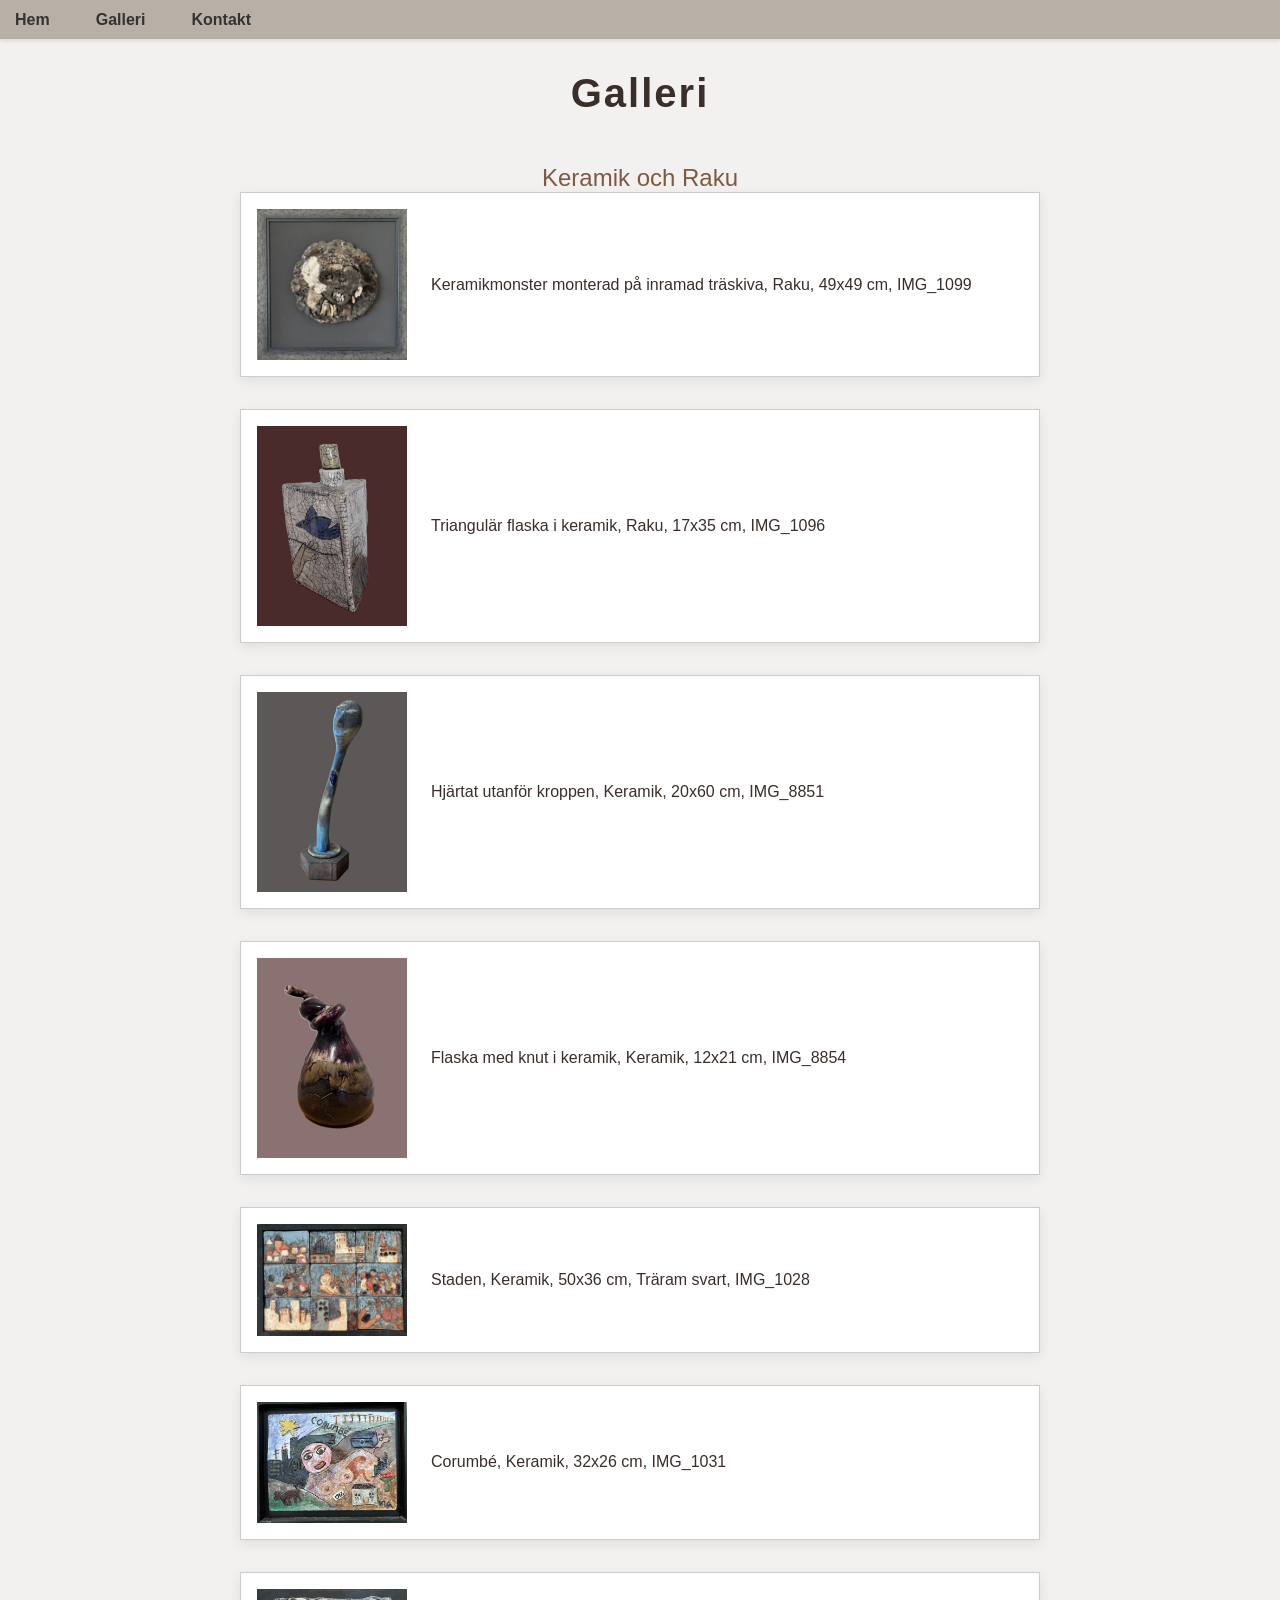
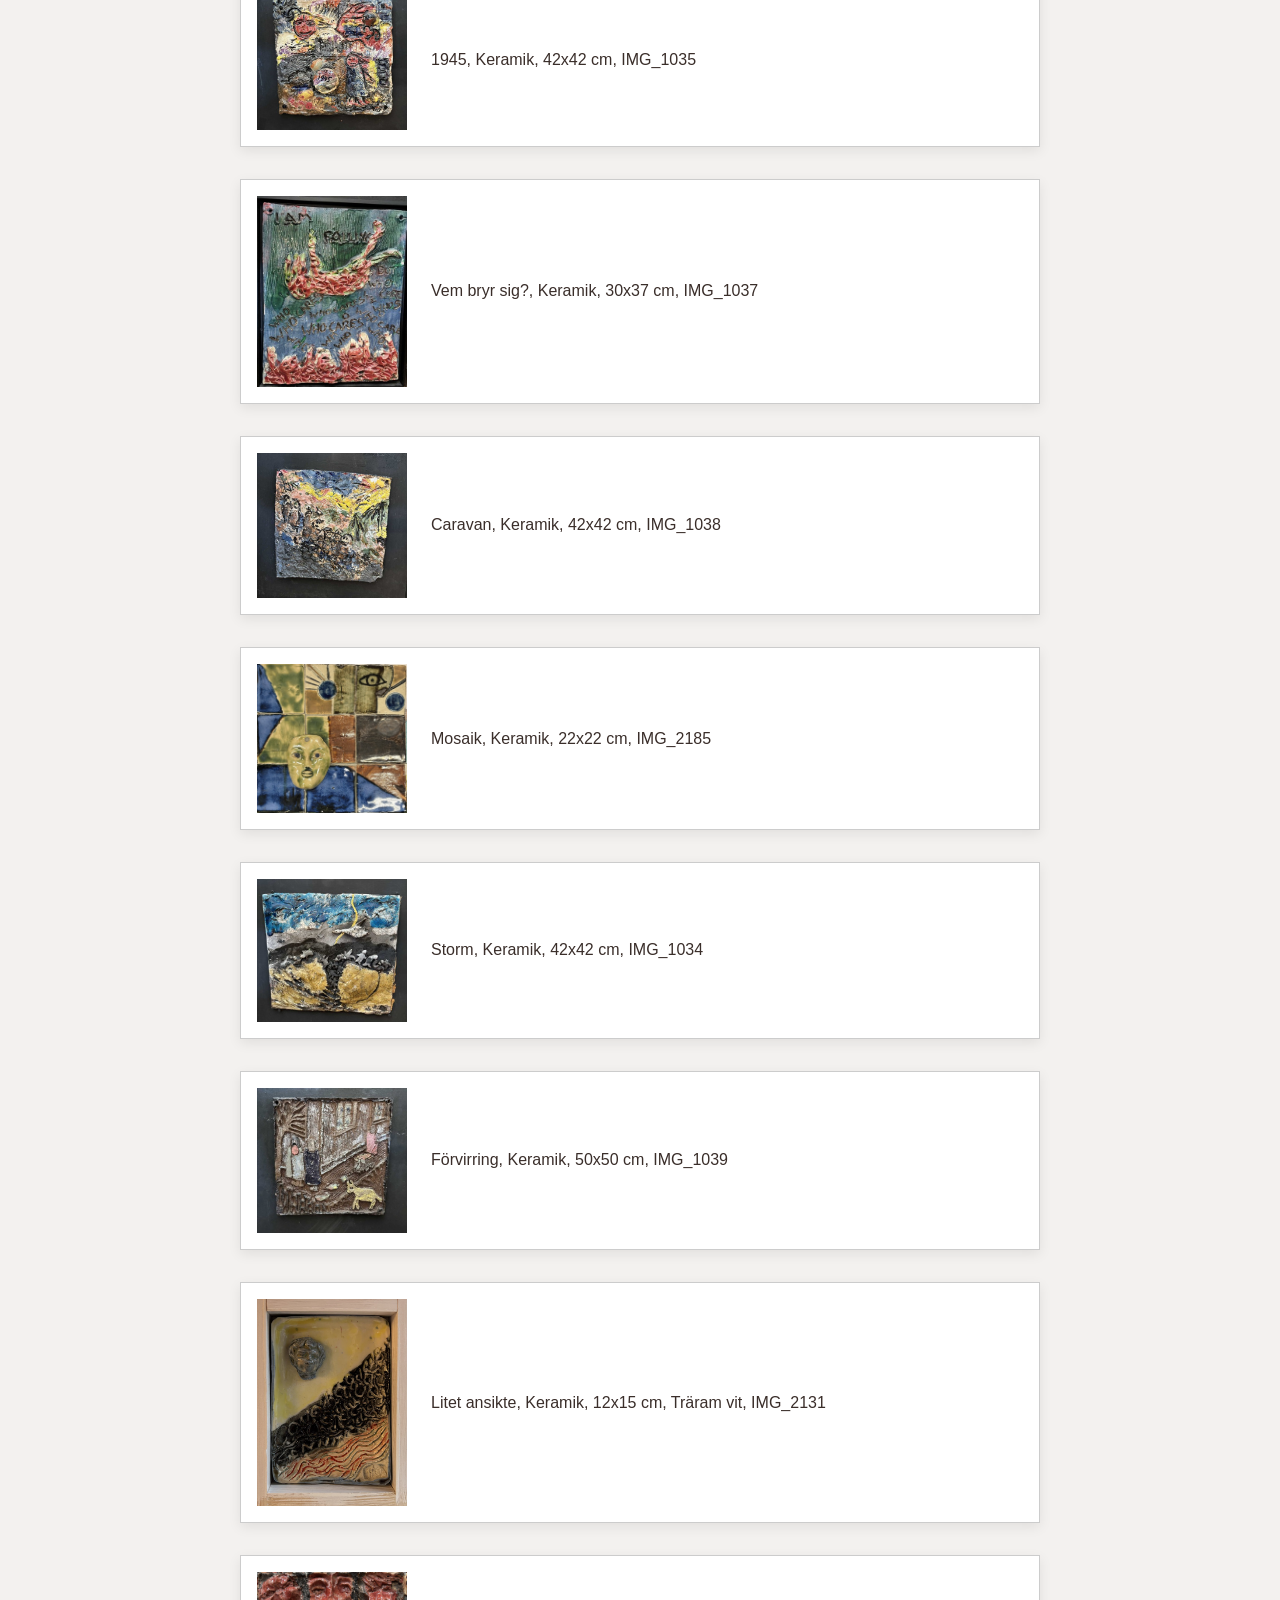
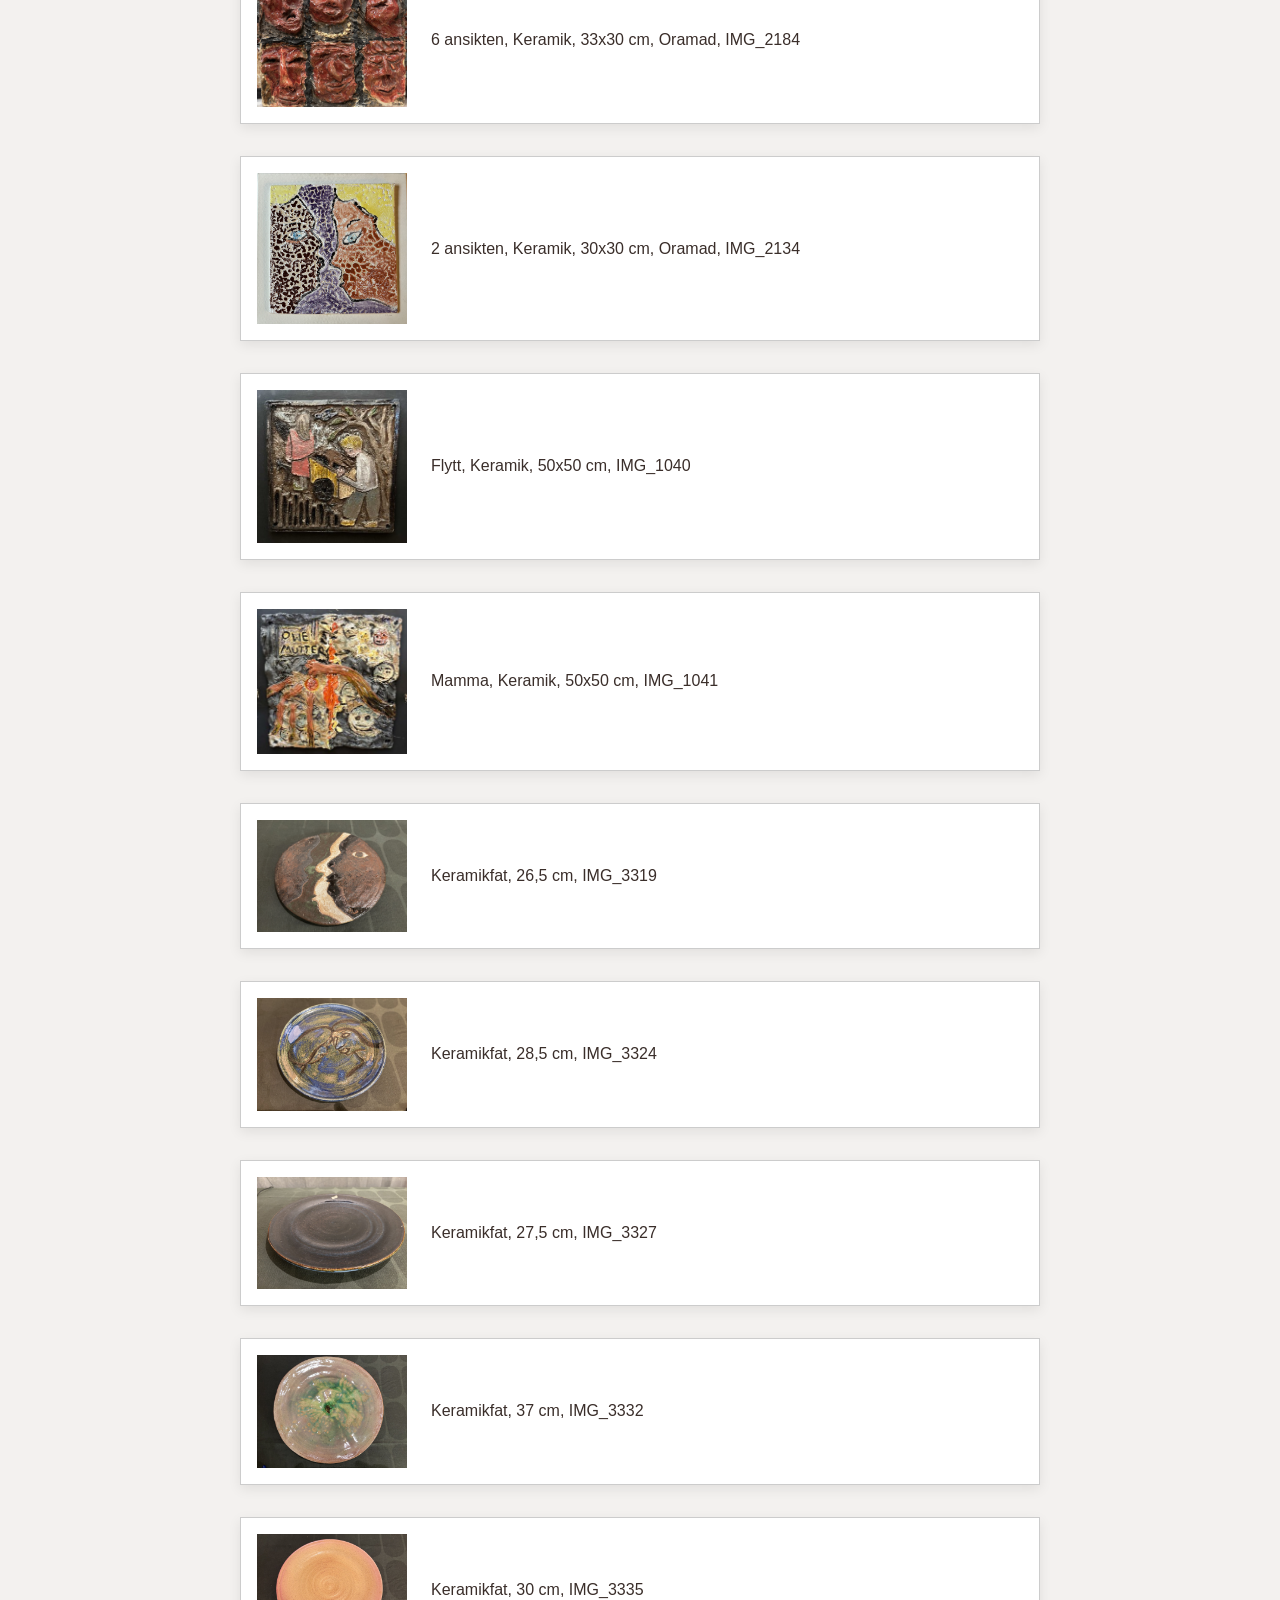
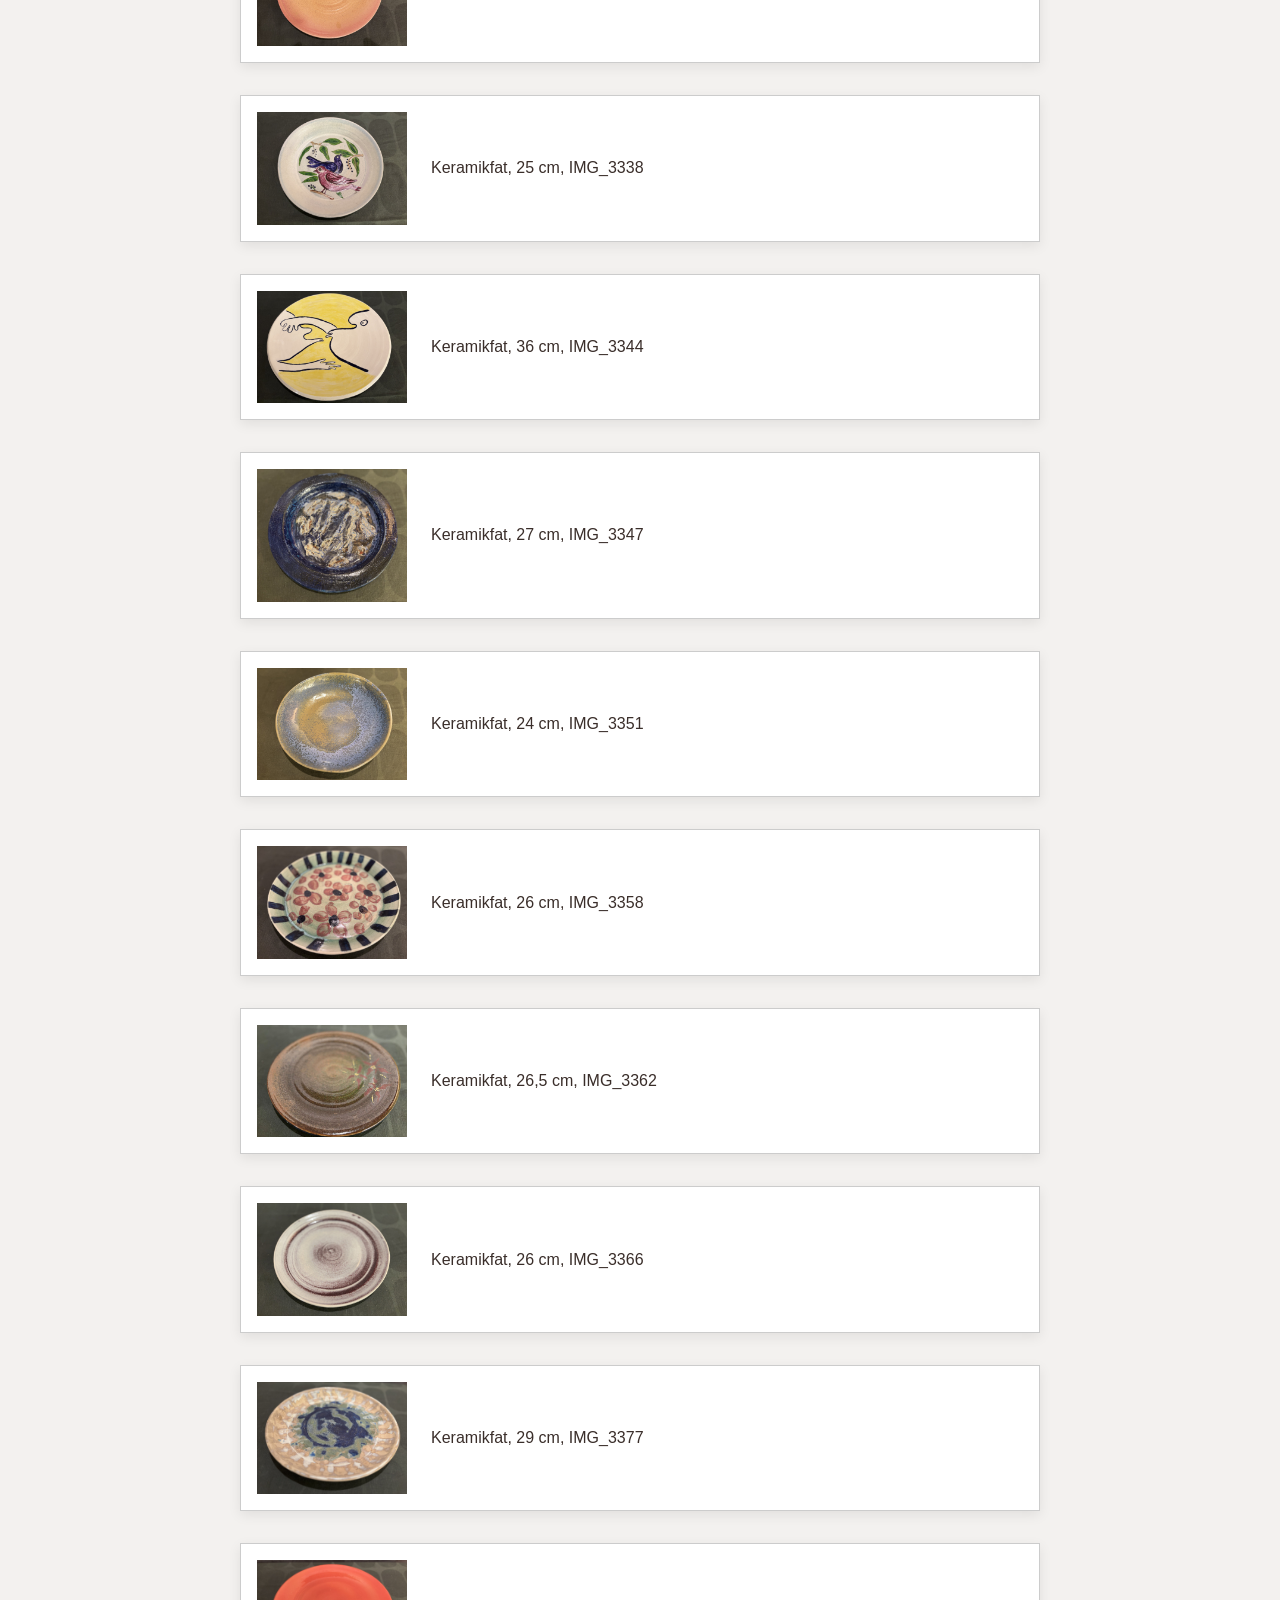
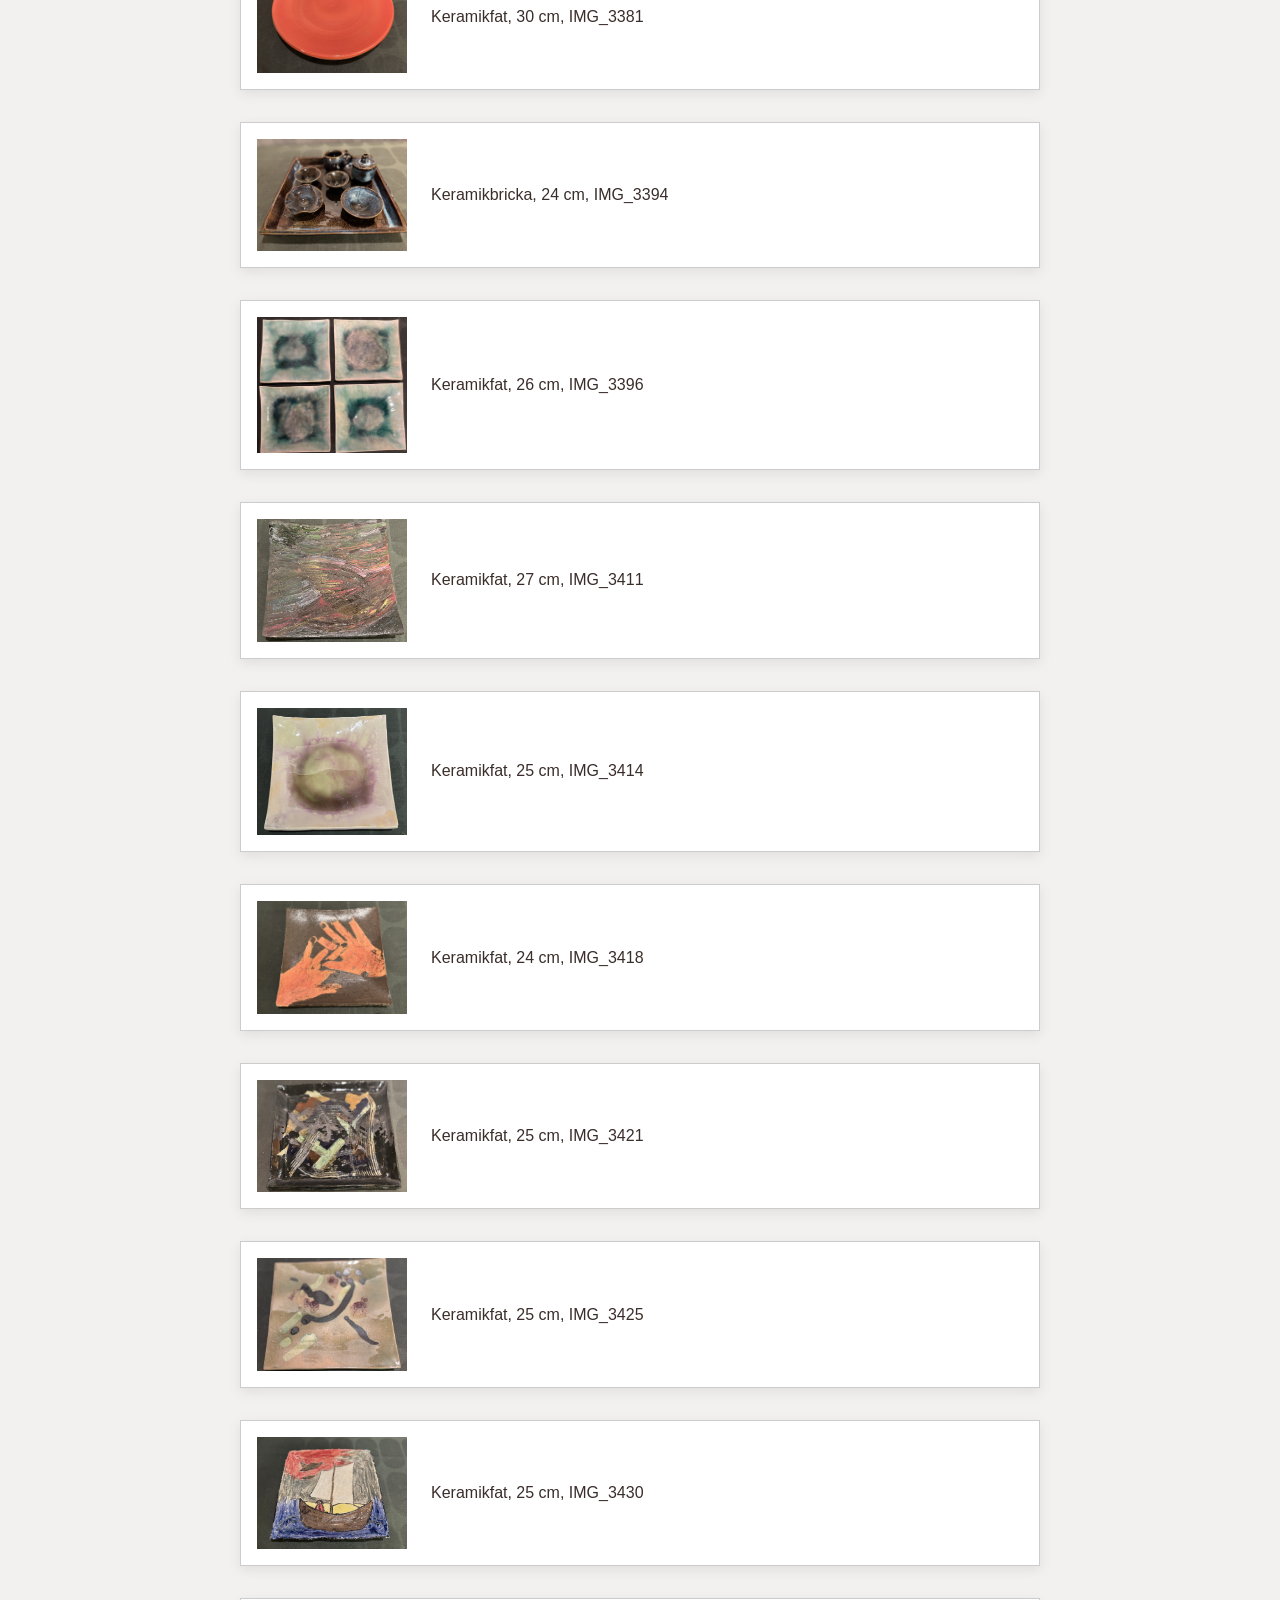
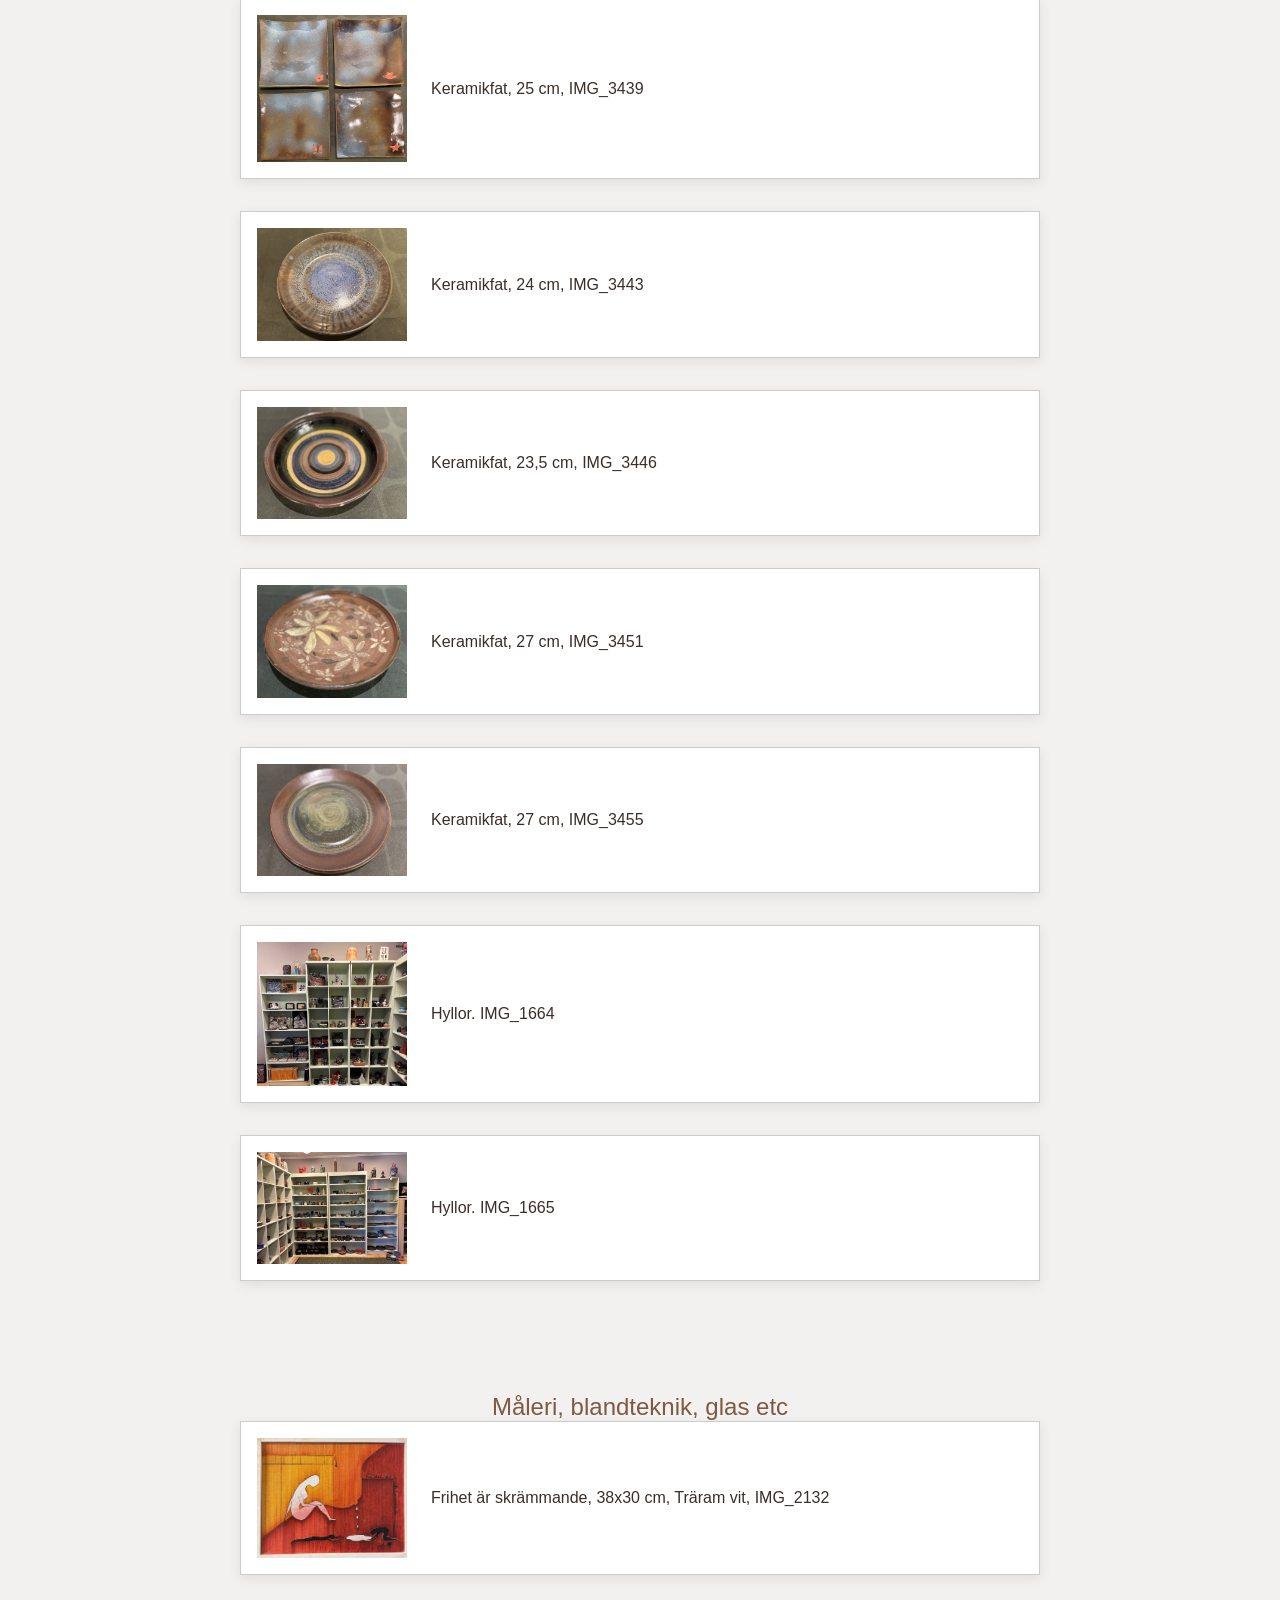
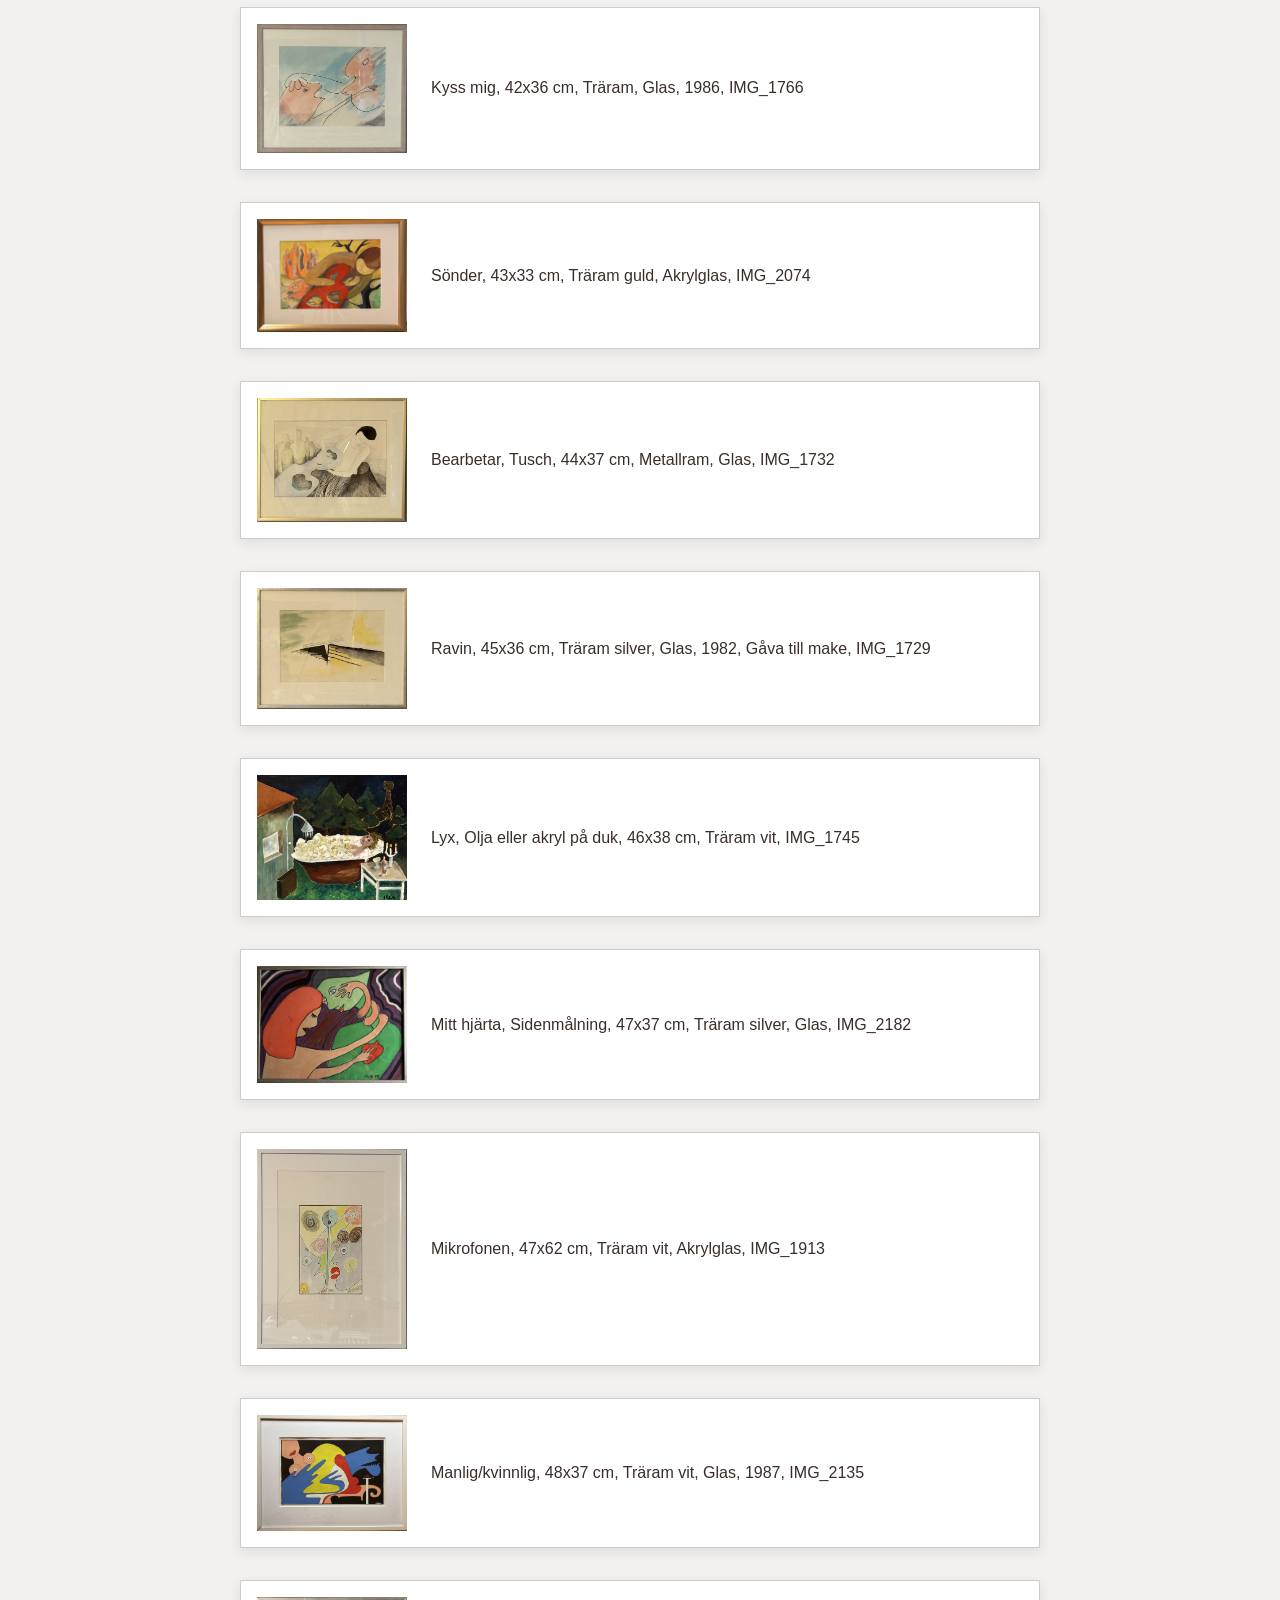
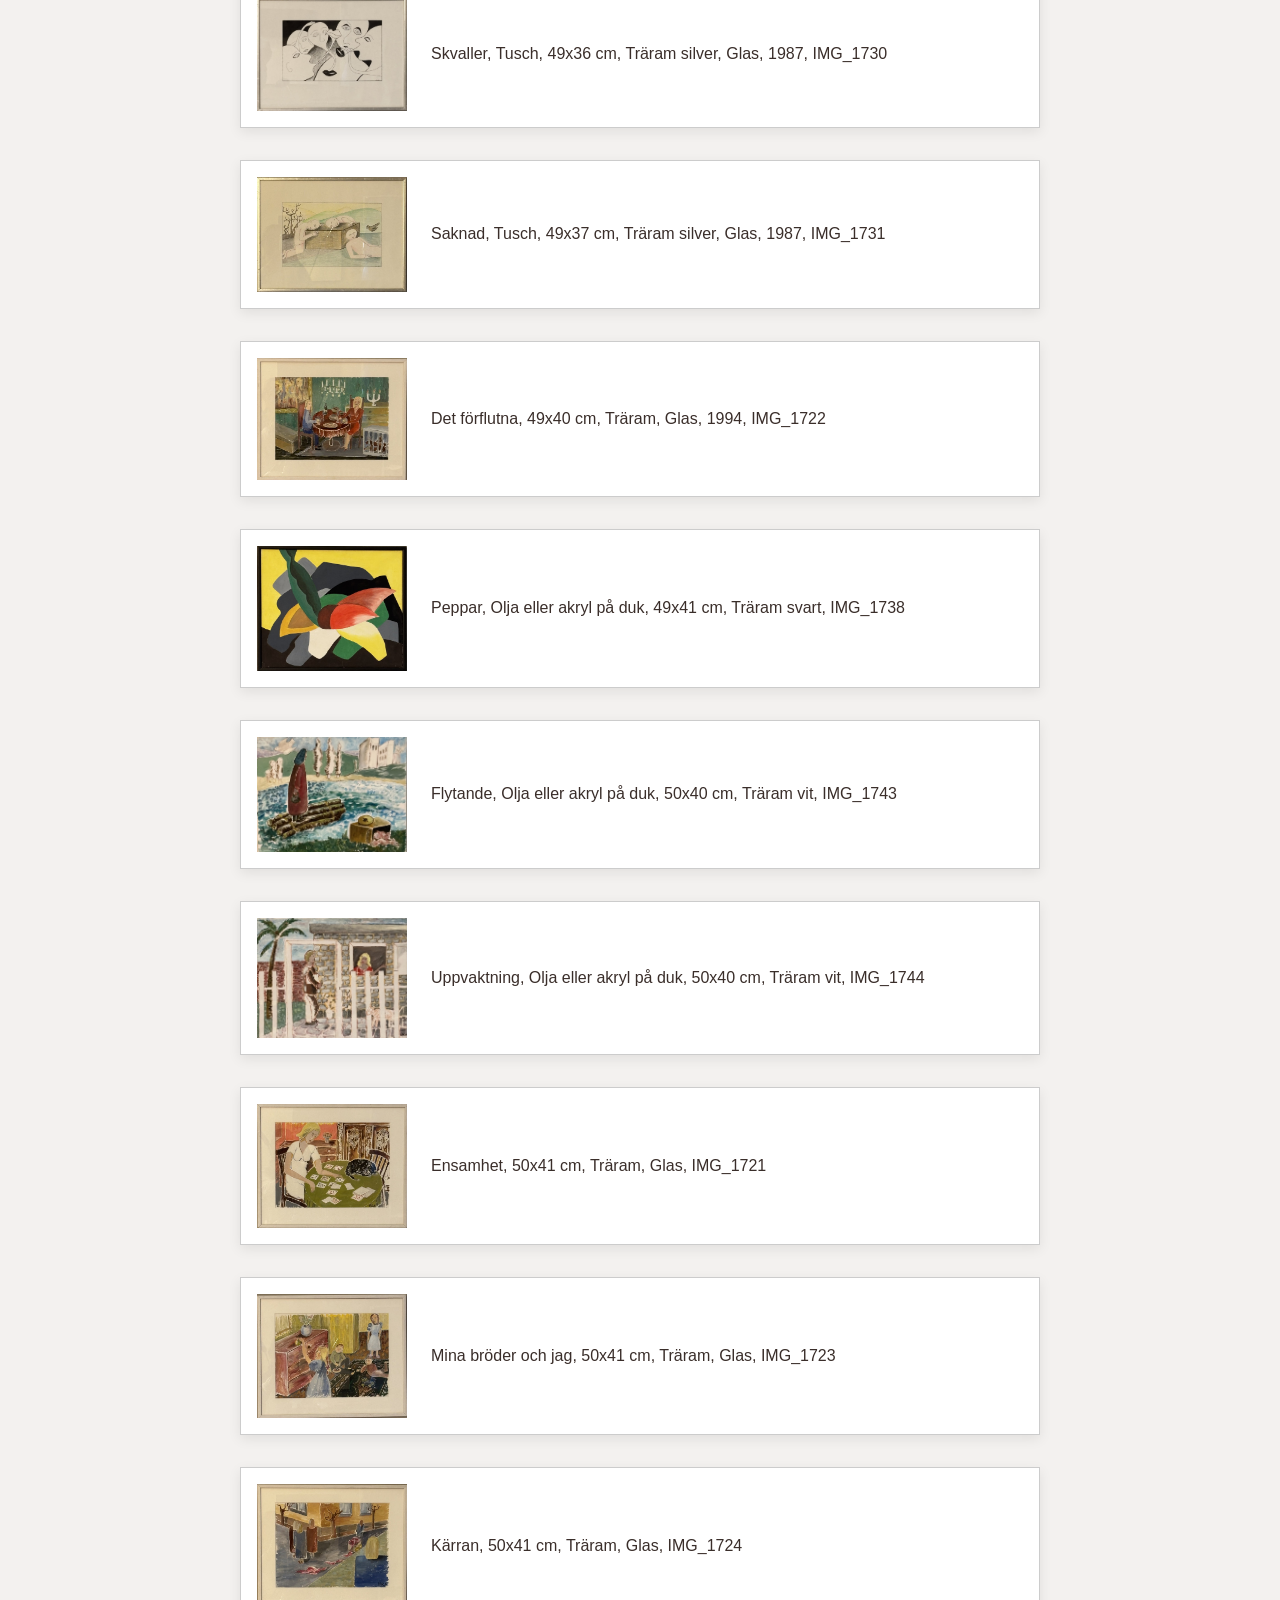
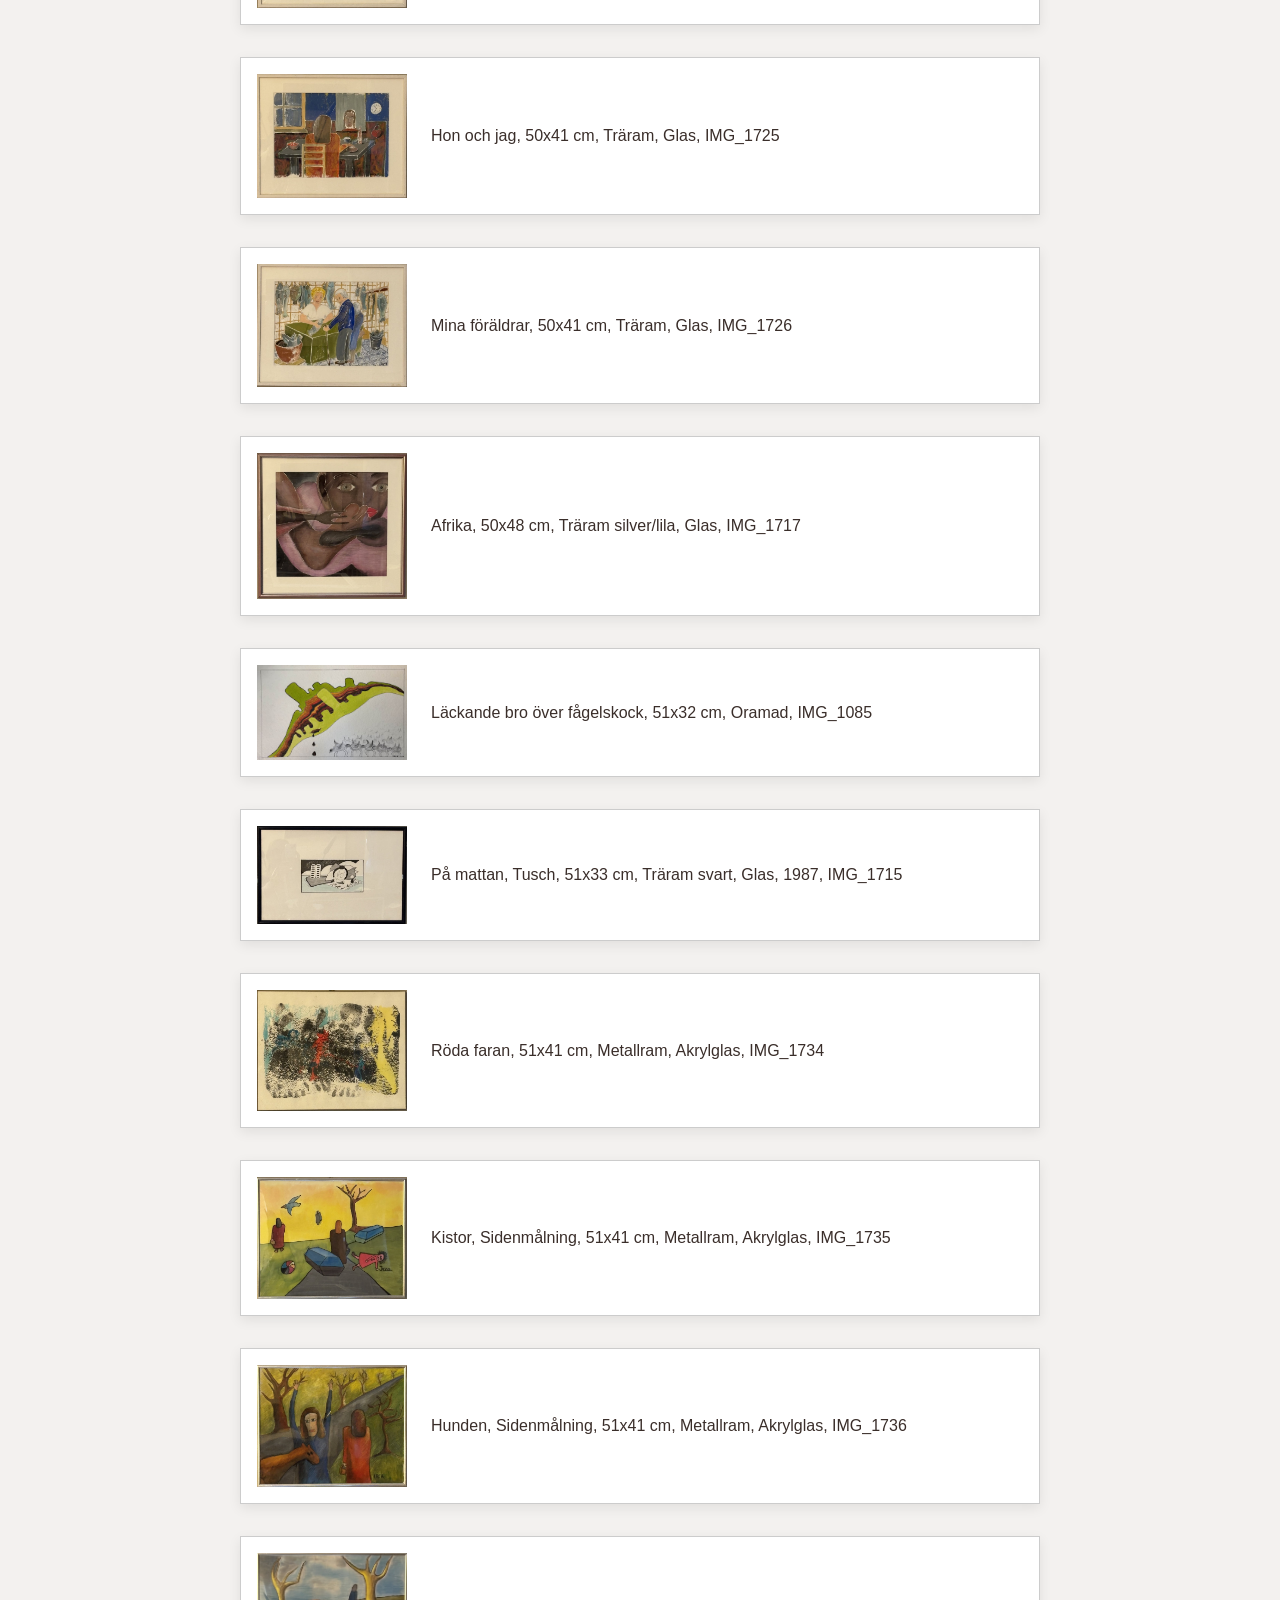
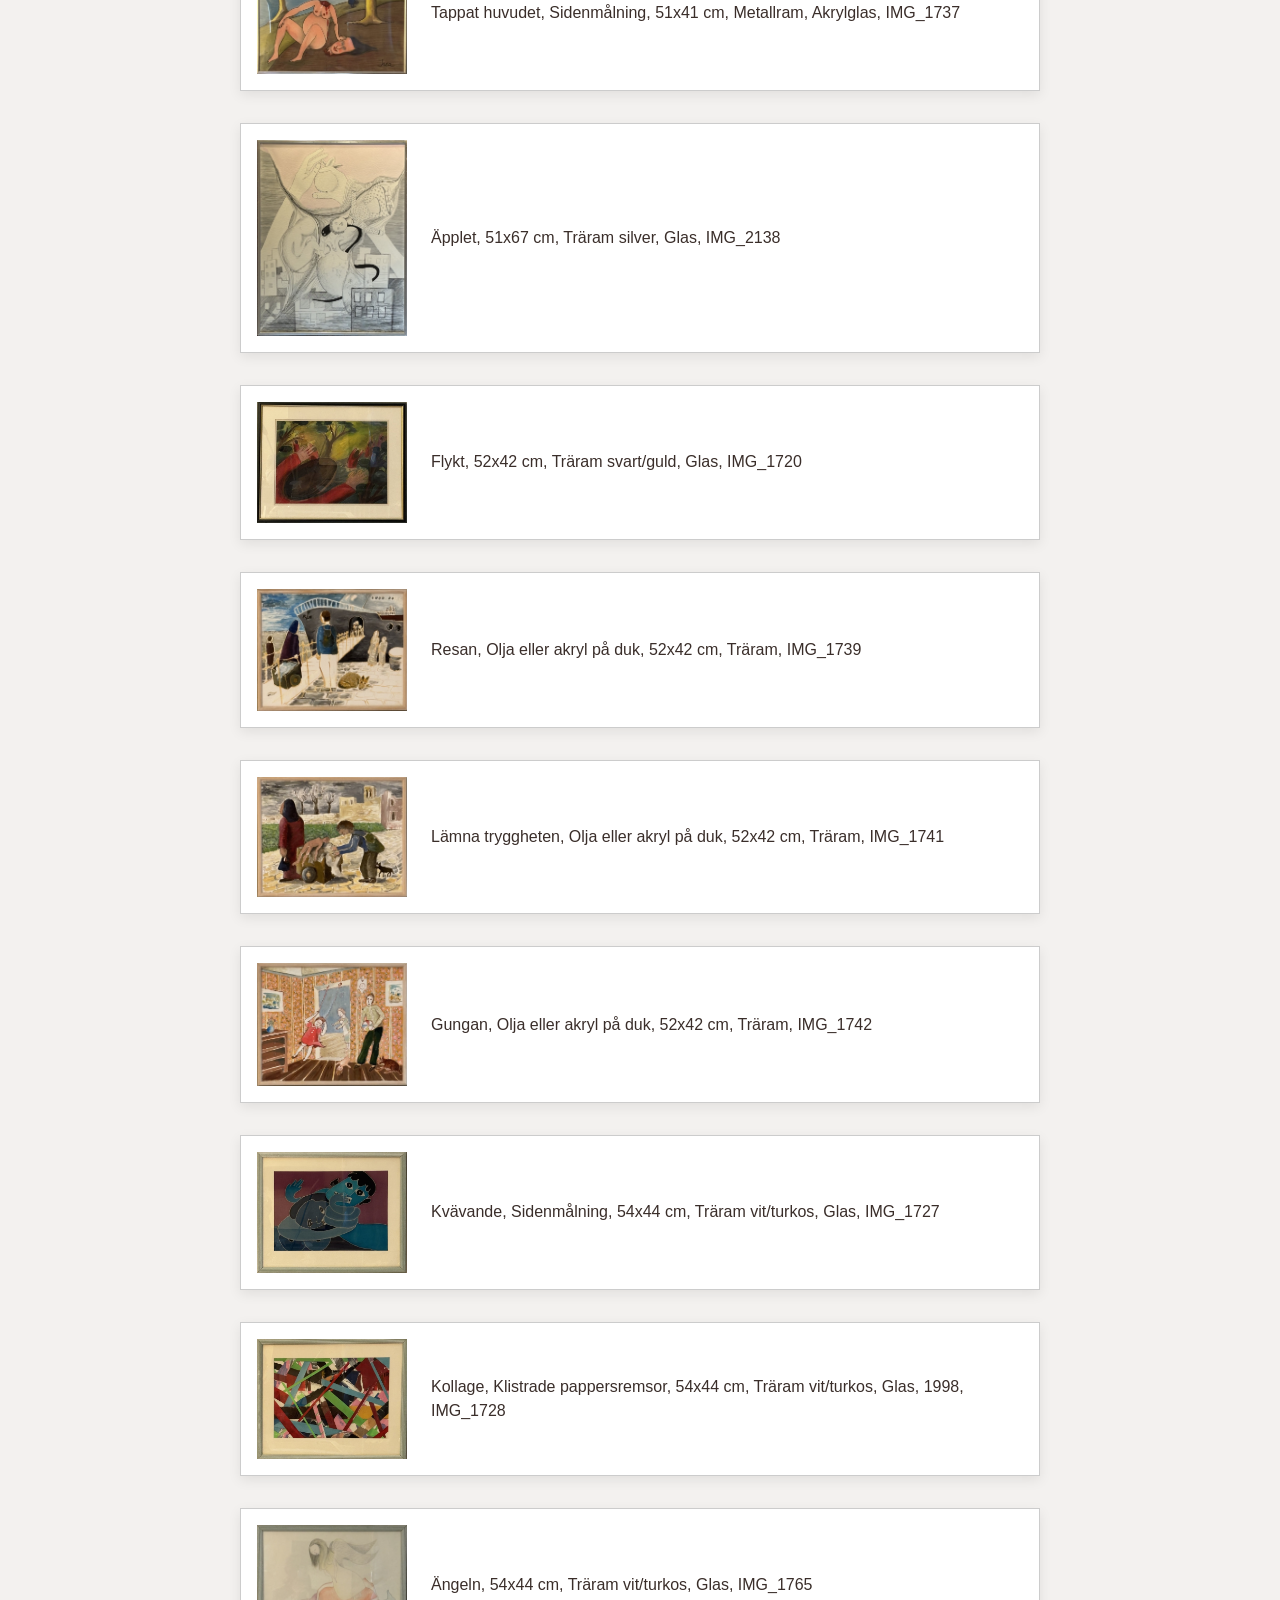
==== galleri.html @ db40e570 "Moving to new site" ====
<!DOCTYPE html>
<html lang="sv">
<head>
  <meta charset="UTF-8" />
  <meta name="viewport" content="width=device-width, initial-scale=1.0" />
  <title>IRCA Showroom - Galleri</title>
  <link rel="stylesheet" href="style.css" />
</head>
<body>

  <nav>
    <button class="hamburger" aria-label="Meny">&#9776;</button>
    <ul class="menu">
      <li><a href="index.html">Hem</a></li>
      <li class="has-submenu">
        <a href="galleri.html">Galleri</a>
        <ul>
          <li><a href="galleri.html#malning">Målning</a></li>
          <li><a href="galleri.html#keramik">Keramik</a></li>
          <li><a href="galleri.html#bok">Bok</a></li>
        </ul>
      </li>
      <li><a href="kontakt.html">Kontakt</a></li>
    </ul>
  </nav>

  <h1>Galleri</h1>

  <!-- Galleri 1 - Keramik och Raku -->
  <h2 id="keramik">Keramik och Raku</h2>
  <div class="gallery" id="gallery1">
   <div class="image-row"> <img src="bilder/IMG_1099.jpg" alt="Monster art ceramics raku">      <div class="text">Keramikmonster monterad på inramad träskiva, Raku, 49x49 cm, IMG_1099      </div>    </div>
   <div class="image-row"> <img src="bilder/IMG_1096.jpg" alt="Ceramic triangular vase">      <div class="text">Triangulär flaska i keramik, Raku, 17x35 cm, IMG_1096      </div>    </div>
   <div class="image-row"> <img src="bilder/IMG_8851.jpg" alt="Ceramic heart outside the body">      <div class="text">Hjärtat utanför kroppen, Keramik, 20x60 cm, IMG_8851      </div>    </div>
   <div class="image-row"> <img src="bilder/IMG_8854.jpg" alt="Ceramic vase with a knot">      <div class="text">Flaska med knut i keramik, Keramik, 12x21 cm, IMG_8854      </div>    </div>
   <div class="image-row"> <img src="bilder/IMG_1028.jpg" alt="The city">      <div class="text">Staden, Keramik, 50x36 cm, Träram svart, IMG_1028      </div>    </div>
   <div class="image-row"> <img src="bilder/IMG_1031.jpg" alt="Ceramic Corumbe">      <div class="text">Corumbé, Keramik, 32x26 cm, IMG_1031      </div>    </div>
   <div class="image-row"> <img src="bilder/IMG_1035.jpg" alt="Ceramic 1945">      <div class="text">1945, Keramik, 42x42 cm, IMG_1035      </div>    </div>
   <div class="image-row"> <img src="bilder/IMG_1037.jpg" alt="Ceramic Who cares">      <div class="text">Vem bryr sig?, Keramik, 30x37 cm, IMG_1037      </div>    </div>
   <div class="image-row"> <img src="bilder/IMG_1038.jpg" alt="Ceramic caravan">      <div class="text">Caravan, Keramik, 42x42 cm, IMG_1038      </div>    </div>
   <div class="image-row"> <img src="bilder/IMG_2185.jpg" alt="Ceramic mosaic faces">      <div class="text">Mosaik, Keramik, 22x22 cm, IMG_2185      </div>    </div>
   <div class="image-row"> <img src="bilder/IMG_1034.jpg" alt="Ceramic Storm">      <div class="text">Storm, Keramik, 42x42 cm, IMG_1034      </div>    </div>
   <div class="image-row"> <img src="bilder/IMG_1039.jpg" alt="Ceramic Confusion">      <div class="text">Förvirring, Keramik, 50x50 cm, IMG_1039      </div>    </div>
   <div class="image-row"> <img src="bilder/IMG_2131.jpg" alt="Face">      <div class="text">Litet ansikte, Keramik, 12x15 cm, Träram vit, IMG_2131      </div>    </div>
   <div class="image-row"> <img src="bilder/IMG_2184.jpg" alt="Faces">      <div class="text">6 ansikten, Keramik, 33x30 cm, Oramad, IMG_2184      </div>    </div>
   <div class="image-row"> <img src="bilder/IMG_2134.jpg" alt="Faces">      <div class="text">2 ansikten, Keramik, 30x30 cm, Oramad, IMG_2134      </div>    </div>
   <div class="image-row"> <img src="bilder/IMG_1040.jpg" alt="Moving">      <div class="text">Flytt, Keramik, 50x50 cm, IMG_1040      </div>    </div>
   <div class="image-row"> <img src="bilder/IMG_1041.jpg" alt="Mother">      <div class="text">Mamma, Keramik, 50x50 cm, IMG_1041      </div>    </div>
    <div class="image-row"> <img src="bilder/IMG_3319.jpg" alt="">      <div class="text">Keramikfat, 26,5 cm, IMG_3319      </div>    </div>
   <div class="image-row"> <img src="bilder/IMG_3324.jpg" alt="">      <div class="text">Keramikfat, 28,5 cm, IMG_3324      </div>    </div>
   <div class="image-row"> <img src="bilder/IMG_3327.jpg" alt="">      <div class="text">Keramikfat, 27,5 cm, IMG_3327      </div>    </div>
   <div class="image-row"> <img src="bilder/IMG_3332.jpg" alt="">      <div class="text">Keramikfat, 37 cm, IMG_3332      </div>    </div>
   <div class="image-row"> <img src="bilder/IMG_3335.jpg" alt="">      <div class="text">Keramikfat, 30 cm, IMG_3335      </div>    </div>
   <div class="image-row"> <img src="bilder/IMG_3338.jpg" alt="">      <div class="text">Keramikfat, 25 cm, IMG_3338      </div>    </div>
   <div class="image-row"> <img src="bilder/IMG_3344.jpg" alt="">      <div class="text">Keramikfat, 36 cm, IMG_3344      </div>    </div>
   <div class="image-row"> <img src="bilder/IMG_3347.jpg" alt="">      <div class="text">Keramikfat, 27 cm, IMG_3347      </div>    </div>
   <div class="image-row"> <img src="bilder/IMG_3351.jpg" alt="">      <div class="text">Keramikfat, 24 cm, IMG_3351      </div>    </div>
   <div class="image-row"> <img src="bilder/IMG_3358.jpg" alt="">      <div class="text">Keramikfat, 26 cm, IMG_3358      </div>    </div>
   <div class="image-row"> <img src="bilder/IMG_3362.jpg" alt="">      <div class="text">Keramikfat, 26,5 cm, IMG_3362      </div>    </div>
   <div class="image-row"> <img src="bilder/IMG_3366.jpg" alt="">      <div class="text">Keramikfat, 26 cm, IMG_3366      </div>    </div>
   <div class="image-row"> <img src="bilder/IMG_3377.jpg" alt="">      <div class="text">Keramikfat, 29 cm, IMG_3377      </div>    </div>
   <div class="image-row"> <img src="bilder/IMG_3381.jpg" alt="">      <div class="text">Keramikfat, 30 cm, IMG_3381      </div>    </div>
   <div class="image-row"> <img src="bilder/IMG_3394.jpg" alt="">      <div class="text">Keramikbricka, 24 cm, IMG_3394      </div>    </div>
   <div class="image-row"> <img src="bilder/IMG_3396.jpg" alt="">      <div class="text">Keramikfat, 26 cm, IMG_3396      </div>    </div>
   <div class="image-row"> <img src="bilder/IMG_3411.jpg" alt="">      <div class="text">Keramikfat, 27 cm, IMG_3411      </div>    </div>
   <div class="image-row"> <img src="bilder/IMG_3414.jpg" alt="">      <div class="text">Keramikfat, 25 cm, IMG_3414      </div>    </div>
   <div class="image-row"> <img src="bilder/IMG_3418.jpg" alt="">      <div class="text">Keramikfat, 24 cm, IMG_3418      </div>    </div>
   <div class="image-row"> <img src="bilder/IMG_3421.jpg" alt="">      <div class="text">Keramikfat, 25 cm, IMG_3421      </div>    </div>
   <div class="image-row"> <img src="bilder/IMG_3425.jpg" alt="">      <div class="text">Keramikfat, 25 cm, IMG_3425      </div>    </div>
   <div class="image-row"> <img src="bilder/IMG_3430.jpg" alt="">      <div class="text">Keramikfat, 25 cm, IMG_3430      </div>    </div>
   <div class="image-row"> <img src="bilder/IMG_3439.jpg" alt="">      <div class="text">Keramikfat, 25 cm, IMG_3439      </div>    </div>
   <div class="image-row"> <img src="bilder/IMG_3443.jpg" alt="">      <div class="text">Keramikfat, 24 cm, IMG_3443      </div>    </div>
   <div class="image-row"> <img src="bilder/IMG_3446.jpg" alt="">      <div class="text">Keramikfat, 23,5 cm, IMG_3446      </div>    </div>
   <div class="image-row"> <img src="bilder/IMG_3451.jpg" alt="">      <div class="text">Keramikfat, 27 cm, IMG_3451      </div>    </div>
   <div class="image-row"> <img src="bilder/IMG_3455.jpg" alt="">      <div class="text">Keramikfat, 27 cm, IMG_3455      </div>    </div>

	<div class="image-row">
      <img src="bilder/IMG_1664.jpg" alt="Ceramic art shelves">
      <div class="text">Hyllor. IMG_1664</div>
    </div>
	<div class="image-row">
      <img src="bilder/IMG_1665.jpg" alt="Ceramic art shelves">
      <div class="text">Hyllor. IMG_1665</div>
    </div>    

  </div>

  <!-- Galleri 4 – Måleri, blandteknik, glas etc -->
  <h2 id="malning">Måleri, blandteknik, glas etc</h2>
  <div class="gallery" id="gallery4">
  
   <div class="image-row"> <img src="bilder/IMG_2132.jpg" alt="Freedom is frightening">      <div class="text">Frihet är skrämmande, 38x30 cm, Träram vit, IMG_2132      </div>    </div>
   <div class="image-row"> <img src="bilder/IMG_1766.jpg" alt="Kyss mig">      <div class="text">Kyss mig, 42x36 cm,  Träram,  Glas,  1986, IMG_1766      </div>    </div>
   <div class="image-row"> <img src="bilder/IMG_2074.jpg" alt="Broken">      <div class="text">Sönder, 43x33 cm, Träram guld, Akrylglas, IMG_2074      </div>    </div>
   <div class="image-row"> <img src="bilder/IMG_1732.jpg" alt="Bearbetar">      <div class="text">Bearbetar, Tusch, 44x37 cm,  Metallram,  Glas, IMG_1732      </div>    </div>
   <div class="image-row"> <img src="bilder/IMG_1729.jpg" alt="Ravine">      <div class="text">Ravin, 45x36 cm,  Träram silver,  Glas,  1982,  Gåva till make, IMG_1729      </div>    </div>
   <div class="image-row"> <img src="bilder/IMG_1745.jpg" alt="Lyx">      <div class="text">Lyx, Olja eller akryl på duk, 46x38 cm,  Träram vit, IMG_1745      </div>    </div>
   <div class="image-row"> <img src="bilder/IMG_2182.jpg" alt="My heart">      <div class="text">Mitt hjärta, Sidenmålning, 47x37 cm, Träram silver, Glas, IMG_2182      </div>    </div>
   <div class="image-row"> <img src="bilder/IMG_1913.jpg" alt="Microphone face">      <div class="text">Mikrofonen, 47x62 cm,  Träram vit,  Akrylglas, IMG_1913      </div>    </div>
   <div class="image-row"> <img src="bilder/IMG_2135.jpg" alt="The sofa">      <div class="text">Manlig/kvinnlig, 48x37 cm, Träram vit, Glas, 1987, IMG_2135      </div>    </div>
   <div class="image-row"> <img src="bilder/IMG_1730.jpg" alt="Skvaller">      <div class="text">Skvaller, Tusch, 49x36 cm,  Träram silver,  Glas,  1987, IMG_1730      </div>    </div>
   <div class="image-row"> <img src="bilder/IMG_1731.jpg" alt="Saknad">      <div class="text">Saknad, Tusch, 49x37 cm,  Träram silver,  Glas,  1987, IMG_1731      </div>    </div>
   <div class="image-row"> <img src="bilder/IMG_1722.jpg" alt="Det förflutna">      <div class="text">Det förflutna, 49x40 cm,  Träram,  Glas,  1994, IMG_1722      </div>    </div>
   <div class="image-row"> <img src="bilder/IMG_1738.jpg" alt="Peppar">      <div class="text">Peppar, Olja eller akryl på duk, 49x41 cm,  Träram svart, IMG_1738      </div>    </div>
   <div class="image-row"> <img src="bilder/IMG_1743.jpg" alt="Flytande">      <div class="text">Flytande, Olja eller akryl på duk, 50x40 cm,  Träram vit, IMG_1743      </div>    </div>
   <div class="image-row"> <img src="bilder/IMG_1744.jpg" alt="Uppvaktning">      <div class="text">Uppvaktning, Olja eller akryl på duk, 50x40 cm,  Träram vit, IMG_1744      </div>    </div>
   <div class="image-row"> <img src="bilder/IMG_1721.jpg" alt="Ensamhet">      <div class="text">Ensamhet, 50x41 cm,  Träram,  Glas, IMG_1721      </div>    </div>
   <div class="image-row"> <img src="bilder/IMG_1723.jpg" alt="Mina bröder och jag">      <div class="text">Mina bröder och jag, 50x41 cm,  Träram,  Glas, IMG_1723      </div>    </div>
   <div class="image-row"> <img src="bilder/IMG_1724.jpg" alt="Kärran">      <div class="text">Kärran, 50x41 cm,  Träram,  Glas, IMG_1724      </div>    </div>
   <div class="image-row"> <img src="bilder/IMG_1725.jpg" alt="Hon och jag">      <div class="text">Hon och jag, 50x41 cm,  Träram,  Glas, IMG_1725      </div>    </div>
   <div class="image-row"> <img src="bilder/IMG_1726.jpg" alt="Mina föräldrar">      <div class="text">Mina föräldrar, 50x41 cm,  Träram,  Glas, IMG_1726      </div>    </div>
   <div class="image-row"> <img src="bilder/IMG_1717.jpg" alt="Afrika">      <div class="text">Afrika, 50x48 cm,  Träram silver/lila,  Glas, IMG_1717      </div>    </div>
   <div class="image-row"> <img src="bilder/IMG_1085.jpg" alt="Birds under leaking viaduct">      <div class="text">Läckande bro över fågelskock, 51x32 cm,  Oramad, IMG_1085      </div>    </div>
   <div class="image-row"> <img src="bilder/IMG_1715.jpg" alt="På mattan">      <div class="text">På mattan, Tusch, 51x33 cm,  Träram svart,  Glas,  1987, IMG_1715      </div>    </div>
   <div class="image-row"> <img src="bilder/IMG_1734.jpg" alt="Röda faran">      <div class="text">Röda faran, 51x41 cm,  Metallram,  Akrylglas, IMG_1734      </div>    </div>
   <div class="image-row"> <img src="bilder/IMG_1735.jpg" alt="Kistor">      <div class="text">Kistor, Sidenmålning, 51x41 cm,  Metallram,  Akrylglas, IMG_1735      </div>    </div>
   <div class="image-row"> <img src="bilder/IMG_1736.jpg" alt="Hunden">      <div class="text">Hunden, Sidenmålning, 51x41 cm,  Metallram,  Akrylglas, IMG_1736      </div>    </div>
   <div class="image-row"> <img src="bilder/IMG_1737.jpg" alt="Tappat huvudet">      <div class="text">Tappat huvudet, Sidenmålning, 51x41 cm,  Metallram,  Akrylglas, IMG_1737      </div>    </div>
   <div class="image-row"> <img src="bilder/IMG_2138.jpg" alt="The apple">      <div class="text">Äpplet, 51x67 cm, Träram silver, Glas, IMG_2138      </div>    </div>
   <div class="image-row"> <img src="bilder/IMG_1720.jpg" alt="Flykt">      <div class="text">Flykt, 52x42 cm,  Träram svart/guld,  Glas, IMG_1720      </div>    </div>
   <div class="image-row"> <img src="bilder/IMG_1739.jpg" alt="Resan">      <div class="text">Resan, Olja eller akryl på duk, 52x42 cm,  Träram, IMG_1739      </div>    </div>
   <div class="image-row"> <img src="bilder/IMG_1741.jpg" alt="Lämna tryggheten">      <div class="text">Lämna tryggheten, Olja eller akryl på duk, 52x42 cm,  Träram, IMG_1741      </div>    </div>
   <div class="image-row"> <img src="bilder/IMG_1742.jpg" alt="Gungan">      <div class="text">Gungan, Olja eller akryl på duk, 52x42 cm,  Träram, IMG_1742      </div>    </div>
   <div class="image-row"> <img src="bilder/IMG_1727.jpg" alt="Kvävande">      <div class="text">Kvävande, Sidenmålning, 54x44 cm,  Träram vit/turkos,  Glas, IMG_1727      </div>    </div>
   <div class="image-row"> <img src="bilder/IMG_1728.jpg" alt="Kollage">      <div class="text">Kollage, Klistrade pappersremsor, 54x44 cm,  Träram vit/turkos,  Glas,  1998, IMG_1728      </div>    </div>
   <div class="image-row"> <img src="bilder/IMG_1765.jpg" alt="Ängeln">      <div class="text">Ängeln, 54x44 cm,  Träram vit/turkos,  Glas, IMG_1765      </div>    </div>
   <div class="image-row"> <img src="bilder/IMG_2139.jpg" alt="Naked woman">      <div class="text">Naken kvinna, Sidenmålning, 54x69 cm, Träram vit, Glas, IMG_2139      </div>    </div>
   <div class="image-row"> <img src="bilder/IMG_1747.jpg" alt="Unborn child">      <div class="text">Det ofödda barnet, Olja eller akryl på duk, 58x42 cm,  Träram vit, IMG_1747      </div>    </div>
   <div class="image-row"> <img src="bilder/IMG_1714.jpg" alt="Den andre">      <div class="text">Den andre, Tusch, 56x44 cm,  Träram,  Glas, IMG_1714      </div>    </div>
   <div class="image-row"> <img src="bilder/IMG_1713.jpg" alt="Kom till mig">      <div class="text">Kom till mig, 58x48 cm,  Träram,  Glas,  1986, IMG_1713      </div>    </div>
   <div class="image-row"> <img src="bilder/IMG_2063.jpg" alt="Mouths">      <div class="text">Munnar, Olja eller akryl på duk, 58x49 cm, Träram vit, 1986, IMG_2063      </div>    </div>
   <div class="image-row"> <img src="bilder/IMG_2127.jpg" alt="Stroller">      <div class="text">Barnvagn, Olja eller akryl på duk, 58x49 cm, Träram vit, IMG_2127      </div>    </div>
   <div class="image-row"> <img src="bilder/IMG_2128.jpg" alt="Window">      <div class="text">Fönster, Olja eller akryl på duk, 58x49 cm, Träram vit,  Smutsig, IMG_2128      </div>    </div>
   <div class="image-row"> <img src="bilder/IMG_1719.jpg" alt="I love you">      <div class="text">I love you, 59x48 cm,  Träram,  Glas,  1986, IMG_1719      </div>    </div>
   <div class="image-row"> <img src="bilder/IMG_1933.jpg" alt="Blocks">      <div class="text">Stenblock, 60x80 cm,  Träram vit,  Akrylglas, IMG_1933      </div>    </div>
   <div class="image-row"> <img src="bilder/IMG_1936.jpg" alt="Pit">      <div class="text">Grop, 60x80 cm,  Träram vit,  Akrylglas,  1985, IMG_1936      </div>    </div>
   <div class="image-row"> <img src="bilder/IMG_1937.jpg" alt="Garland">      <div class="text">Girlang, 60x80 cm,  Träram vit,  Akrylglas, IMG_1937      </div>    </div>
   <div class="image-row"> <img src="bilder/IMG_1938.jpg" alt="Mountain">      <div class="text">Berg, 60x80 cm,  Träram vit,  Akrylglas, IMG_1938      </div>    </div>
   <div class="image-row"> <img src="bilder/IMG_1939.jpg" alt="Pit">      <div class="text">Grop, 60x80 cm,  Träram vit,  Akrylglas, IMG_1939      </div>    </div>
   <div class="image-row"> <img src="bilder/IMG_1940.jpg" alt="Pyramid">      <div class="text">Pyramid, 80x60 cm,  Träram vit,  Akrylglas, IMG_1940      </div>    </div>
   <div class="image-row"> <img src="bilder/IMG_1733.jpg" alt="Foster">      <div class="text">Foster, Tusch, 61x41 cm,  Metallram svart,  Akrylglas, IMG_1733      </div>    </div>
   <div class="image-row"> <img src="bilder/IMG_1718.jpg" alt="Vandring">      <div class="text">Vandring, 61x52 cm,  Träram svart/guld,  Glas, IMG_1718      </div>    </div>
   <div class="image-row"> <img src="bilder/IMG_2181.jpg" alt="Landscape">      <div class="text">Landskap II, 62x46 cm, Träram svart, Glas, IMG_2181      </div>    </div>
   <div class="image-row"> <img src="bilder/IMG_1914.jpg" alt="The move">      <div class="text">Flytten, 62x47 cm,  Träram vit,  Akrylglas, IMG_1914      </div>    </div>
   <div class="image-row"> <img src="bilder/IMG_1915.jpg" alt="Melting">      <div class="text">Sammansmältning i blått, 62x47 cm,  Träram vit,  Akrylglas, IMG_1915      </div>    </div>
   <div class="image-row"> <img src="bilder/IMG_1917.jpg" alt="Casket">      <div class="text">Kista, 62x47 cm,  Träram vit,  Akrylglas, IMG_1917      </div>    </div>
   <div class="image-row"> <img src="bilder/IMG_1918.jpg" alt="Melting">      <div class="text">Sammansmältning i blått och rosa, 62x47 cm,  Träram vit,  Akrylglas, IMG_1918      </div>    </div>
   <div class="image-row"> <img src="bilder/IMG_1919.jpg" alt="Germs">      <div class="text">Bakterier, 62x47 cm,  Träram vit,  Akrylglas, IMG_1919      </div>    </div>
   <div class="image-row"> <img src="bilder/IMG_2068.jpg" alt="Freedom is frightening">      <div class="text">Frihet är skrämmande, 62x47 cm, Träram vit, Akrylglas, 1984, IMG_2068      </div>    </div>
   <div class="image-row"> <img src="bilder/IMG_2069.jpg" alt="Escape">      <div class="text">Flykt, 62x47 cm, Träram vit, Akrylglas, IMG_2069      </div>    </div>
   <div class="image-row"> <img src="bilder/IMG_2076.jpg" alt="Polar bear">      <div class="text">Isbjörn, 62x47 cm, Träram vit, Akrylglas, IMG_2076      </div>    </div>
   <div class="image-row"> <img src="bilder/IMG_2077.jpg" alt="Ravine">      <div class="text">Ravin, 62x47 cm, Träram vit, Akrylglas, 1982, IMG_2077      </div>    </div>
   <div class="image-row"> <img src="bilder/IMG_2078.jpg" alt="Stones">      <div class="text">Stenar, 62x47 cm, Träram vit, Akrylglas, 1987, IMG_2078      </div>    </div>
   <div class="image-row"> <img src="bilder/IMG_2090.jpg" alt="Uterus">      <div class="text">Livmoder, 62x47 cm, Träram grå, Akrylglas, IMG_2090      </div>    </div>
   <div class="image-row"> <img src="bilder/IMG_2284.jpg" alt="Dreams escape">      <div class="text">Drömmarnas flykt, 63x83, Träram svart, Glas, IMG_2284      </div>    </div>
   <div class="image-row"> <img src="bilder/IMG_2142.jpg" alt="Labyrinth">      <div class="text">Labyrint, 64x48 cm, Träram silver, Glas, IMG_2142      </div>    </div>
   <div class="image-row"> <img src="bilder/IMG_1716.jpg" alt="Fisk">      <div class="text">Fisk, 67x52 cm,  Träram silver,  Glas,  1986, IMG_1716      </div>    </div>
   <div class="image-row"> <img src="bilder/IMG_2183.jpg" alt="Composition">      <div class="text">Komposition, Sidenmålning, 67x57 cm, Träram silver, Glas, IMG_2183      </div>    </div>
   <div class="image-row"> <img src="bilder/IMG_2129.jpg" alt="Walking">      <div class="text">Vandring, Olja eller akryl på duk, 68x57 cm, Träram vit, IMG_2129      </div>    </div>
   <div class="image-row"> <img src="bilder/IMG_2130.jpg" alt="Walking">      <div class="text">Vandring röda händer, Olja eller akryl på duk, 68x57 cm, Träram vit, IMG_2130      </div>    </div>
   <div class="image-row"> <img src="bilder/IMG_2141.jpg" alt="Alcoholism">      <div class="text">Alkoholism, 70x50 cm, Träram silver, 1984, IMG_2141      </div>    </div>
   <div class="image-row"> <img src="bilder/IMG_2136.jpg" alt="The scream">      <div class="text">Skriket, 73x53 cm, Träram, Glas, 1985, IMG_2136      </div>    </div>
   <div class="image-row"> <img src="bilder/IMG_2137.jpg" alt="Hunger">      <div class="text">Hunger, 77x69 cm, Träram svart, Glas, 1985, IMG_2137      </div>    </div>
   <div class="image-row"> <img src="bilder/IMG_1704.jpg" alt="Rötter II">      <div class="text">Rötter II, Tusch, 78x21 cm,  Metall vit,  Glas, IMG_1704      </div>    </div>
   <div class="image-row"> <img src="bilder/IMG_1924.jpg" alt="Monster">      <div class="text">Monstergrepp, 80x60 cm,  Träram vit,  Akrylglas, 1986, IMG_1924      </div>    </div>
   <div class="image-row"> <img src="bilder/IMG_1925.jpg" alt="Eaten">      <div class="text">Slukad hel, 80x60 cm,  Träram vit,  Akrylglas,  1986, IMG_1925      </div>    </div>
   <div class="image-row"> <img src="bilder/IMG_1926.jpg" alt="Unborn child">      <div class="text">Det ofödda barnet, 80x60 cm,  Träram vit,  Akrylglas,  1983, IMG_1926      </div>    </div>
   <div class="image-row"> <img src="bilder/IMG_1927.jpg" alt="Mouths">      <div class="text">Munnar, 80x60 cm,  Träram vit,  Akrylglas,  1986, IMG_1927      </div>    </div>
   <div class="image-row"> <img src="bilder/IMG_1928.jpg" alt="Stroller">      <div class="text">Barnvagn, 80x60 cm,  Träram vit,  Akrylglas,  1982, IMG_1928      </div>    </div>
   <div class="image-row"> <img src="bilder/IMG_1930.jpg" alt="Aorta">      <div class="text">Aorta, 80x60 cm,  Träram vit,  Akrylglas,  1986, IMG_1930      </div>    </div>
   <div class="image-row"> <img src="bilder/IMG_1931.jpg" alt="Skyddad">      <div class="text">Skyddad, 80x60 cm,  Träram vit,  Akrylglas, IMG_1931      </div>    </div>
   <div class="image-row"> <img src="bilder/IMG_1932.jpg" alt="Hair">      <div class="text">Hårtest, 80x60 cm,  Träram vit,  Akrylglas,  1985, IMG_1932      </div>    </div>
   <div class="image-row"> <img src="bilder/IMG_1934.jpg" alt="Flies">      <div class="text">Flugor, 80x60 cm,  Träram vit,  Akrylglas,  1985, IMG_1934      </div>    </div>
   <div class="image-row"> <img src="bilder/IMG_2144.jpg" alt="Hands">      <div class="text">Händer, Sidenmålning, 12x16 cm, Träram, Glas, IMG_2144      </div>    </div>
   <div class="image-row"> <img src="bilder/IMG_1025.jpg" alt="Chaos">      <div class="text">Kaos, Emalj, 13x17 cm, IMG_1025      </div>    </div>
   <div class="image-row"> <img src="bilder/IMG_1762.jpg" alt="Kosmos">      <div class="text">Kosmos, Emalj, 19x23 cm,  Träram svart/guld, IMG_1762      </div>    </div>
   <div class="image-row"> <img src="bilder/IMG_1763.jpg" alt="Gran">      <div class="text">Gran, Emalj, 19x23 cm,  Träram svart/guld,  Glas, IMG_1763      </div>    </div>
   <div class="image-row"> <img src="bilder/IMG_1760.jpg" alt="Blod">      <div class="text">Blod, Målat glas, 24x30 cm,  Träram svart,  Glas, IMG_1760      </div>    </div>
   <div class="image-row"> <img src="bilder/IMG_1708.jpg" alt="Ensamhet">      <div class="text">Ensamhet, Akryl el olja, 26x20 cm,  Träram svart, IMG_1708      </div>    </div>
   <div class="image-row"> <img src="bilder/IMG_1709.jpg" alt="Fågel">      <div class="text">Fågel, Akryl el olja, 26x20 cm,  Träram svart, IMG_1709      </div>    </div>
   <div class="image-row"> <img src="bilder/IMG_1710.jpg" alt="Tvehövdad">      <div class="text">Tvehövdad, Akryl el olja, 26x20 cm,  Träram svart, IMG_1710      </div>    </div>
   <div class="image-row"> <img src="bilder/IMG_1705.jpg" alt="Du har mitt hjärta">      <div class="text">Du har mitt hjärta, Sidenmålning, 30x40 cm,  Glasram, IMG_1705      </div>    </div>
   <div class="image-row"> <img src="bilder/IMG_2075.jpg" alt="Naked man">      <div class="text">Naken man, 30x40 cm, Glasram, IMG_2075      </div>    </div>
   <div class="image-row"> <img src="bilder/IMG_2179.jpg" alt="Maskar">      <div class="text">Maskar, 35x25 cm,  Träram silver,  Glas,  1987, IMG_2179      </div>    </div>
   <div class="image-row"> <img src="bilder/IMG_2180.jpg" alt="Människor">      <div class="text">Människor, 35x25 cm,  Träram silver,  Glas,  1987, IMG_2180      </div>    </div>
   <div class="image-row"> <img src="bilder/IMG_1706.jpg" alt="Fruktskål">      <div class="text">Fruktskål, Sidenmålning, 36x28 cm,  Träram,  Glas, IMG_1706      </div>    </div>
   <div class="image-row"> <img src="bilder/IMG_1707.jpg" alt="Picassokopia">      <div class="text">Picassokopia, Tusch, 36x50 cm,  Glasram, 1987, IMG_1707      </div>    </div>

</div>

  <!-- Galleri 3 - Bok -->
  <h2 id="bok">Bok</h2>
  <div class="gallery" id="gallery3">
    <div class="image-row">
      <img src="bilder/gryningen-finns-i-fjarran.jpg" alt="Biography Irene Canel">
      <div class="text"><strong>Bok:</strong> Gryningen finns i fjärran. Självbiografi.</div>
    </div>
  </div>


  <!-- Lightbox -->
  <div class="lightbox" id="lightbox">
    <span class="close" onclick="closeLightbox()">&#10006;</span>
    <img id="lightbox-image" src="" alt="">
    <div class="lightbox-controls">
      <button onclick="prevImage()">&#8592;</button>
      <button onclick="nextImage()">&#8594;</button>
    </div>
  </div>
  
<button id="toTopBtn" title="Till toppen">&#8679;</button>

<script>
  const lightbox = document.getElementById('lightbox');
  const lightboxImg = document.getElementById('lightbox-image');

  // Hämta alla galleribilder inom .gallery-divar
  const imageElements = Array.from(document.querySelectorAll('.gallery .image-row img'));

  // Skapa en array med alla src
  const images = imageElements.map(img => img.getAttribute('src'));

  let currentIndex = 0;

  // Lägg till klickhanterare på varje bild
  imageElements.forEach((img, index) => {
    img.addEventListener('click', () => {
      openLightbox(index);
    });
  });

  function toggleMenu() {
  const navLinks = document.getElementById('navLinks');
  navLinks.classList.toggle('open');
  }
  
  function openLightbox(index) {
    currentIndex = index;
    lightboxImg.src = images[currentIndex];
    lightbox.classList.add('active');
  }

  function closeLightbox() {
    lightbox.classList.remove('active');
  }

  function nextImage() {
    currentIndex = (currentIndex + 1) % images.length;
    lightboxImg.src = images[currentIndex];
  }

  function prevImage() {
    currentIndex = (currentIndex - 1 + images.length) % images.length;
    lightboxImg.src = images[currentIndex];
  }

  document.addEventListener("keydown", function(e) {
    if (e.key === "Escape") closeLightbox();
    if (e.key === "ArrowRight") nextImage();
    if (e.key === "ArrowLeft") prevImage();
  });
  
  const hamburger = document.querySelector('.hamburger');
  const menu = document.querySelector('.menu');
  const submenuParents = document.querySelectorAll('.has-submenu');

  // Öppna/stäng hamburgermenyn
  hamburger.addEventListener('click', () => {
    menu.classList.toggle('active');
  });

  // Hantera klick på "Galleri" på mobil – inte undermenylänkar
  submenuParents.forEach(item => {
    const link = item.querySelector('a');

    link.addEventListener('click', (e) => {
      if (window.innerWidth <= 768) {
        // Om undermenyn inte redan är aktiv – öppna den och stoppa klick
        if (!item.classList.contains('active')) {
          e.preventDefault(); // förhindra navigation till galleri.html
          item.classList.add('active');
        }
        // Om redan aktiv – tillåt klicket att gå vidare (t.ex. till galleri.html)
        // eller gör inget
      }
    });
  });
  
// Scroll till toppen
const toTopBtn = document.getElementById("toTopBtn");

if (toTopBtn) {
  window.addEventListener("scroll", () => {
    if (document.documentElement.scrollTop > 300 || document.body.scrollTop > 300) {
      toTopBtn.classList.add("show");
    } else {
      toTopBtn.classList.remove("show");
    }
  });

  toTopBtn.addEventListener("click", () => {
    window.scrollTo({ top: 0, behavior: 'smooth' });
  });
}

  
</script>


</body>
</html>
---- style.css ----
body {
  margin: 0;
  font-family: sans-serif;
  background-color: #f3f1ef;
  color: #3a2e2a;
}

/* Grundinställningar */
* {
  margin: 0;
  padding: 0;
  box-sizing: border-box;
}

nav {
  background-color: #d6d1cc;
  padding: 0;
  margin: 0;
  box-shadow: 0 2px 4px rgba(0, 0, 0, 0.1);
}

nav ul {
  margin: 0;
  padding: 0;
  list-style: none;
  display: flex;
  gap: 2rem;
}
nav ul.menu {
  list-style: none;
  margin: 0;
  padding: 0;
  display: flex;
  gap: 1rem; /* valfri mellanrum mellan menyval */
  align-items: center;
}

nav ul.menu li {
  padding: 0;
  margin: 0;
  line-height: 1;
}

nav ul.menu li a {
  display: block;
  padding: 10px 15px;
  text-decoration: none;
  color: #333;
  font-size: 1rem;
  line-height: 1.2;
}

nav ul.menu li a:hover {
  background-color: #ddd;
}
nav a {
  text-decoration: none;
  color: #3a2e2a;
  font-weight: bold;
  font-size: 1.1rem;
  transition: color 0.2s ease;
}

nav a:hover {
  color: #7c5a44;
}

h1 {
  text-align: center;
  font-size: 2.5rem;
  margin: 2rem 0;
  letter-spacing: 2px;
}

h2 {
  margin-top: 3rem;
  text-align: center;
  font-weight: normal;
  color: #7c5a44;
}

p {
  text-align: center;
}

.nav-container {
  max-width: 1200px;
  margin: 0 auto;
  padding: 0 20px;
  display: flex;
  justify-content: space-between;
  align-items: center;
  height: 60px;
}

.nav-logo {
  color: #3a2e2a;
  font-size: 1.2rem;
}

.nav-links {
  list-style: none;
  display: flex;
  gap: 20px;
}

.nav-links li {
  position: relative;
}

.nav-links a {
  color: #3a2e2a;
  text-decoration: none;
  padding: 15px 10px;
  display: block;
}

.nav-links a:hover {
  background-color: #a99d91;
}

/* Dropdown */
.nav-links li ul {
  display: none;
  position: absolute;
  background-color: #c7beb6;
  top: 100%;
  left: 0;
  min-width: 160px;
  z-index: 1000;
  flex-direction: column;
  border-radius: 5px;
  box-shadow: 0 4px 8px rgba(0, 0, 0, 0.1);
}

.nav-links li:hover > ul {
  display: flex;
}

.gallery {
  display: flex;
  flex-direction: column;
  gap: 2rem;
  width: 90%;
  max-width: 800px;
  margin: 0 auto;
  padding-bottom: 4rem;
}

.image-row {
  display: flex;
  gap: 1.5rem;
  background-color: #fff;
  padding: 1rem;
  box-shadow: 0 4px 12px rgba(0, 0, 0, 0.08);
  border: 1px solid #ccc;
  align-items: center;
}

.image-row img {
  width: 150px;
  height: auto;
  display: block;
  cursor: pointer;
  transition: transform 0.2s ease;
}

.image-row img:hover {
  transform: scale(1.03);
}

.art-image {
  flex: 1 1 150px;
  max-width: 150px;
  margin-right: 20px;
}

.art-image img {
  width: 100%;
  height: auto;
  border-radius: 5px;
  display: block;
}

.text {
  flex: 1;
  font-size: 1rem;
  line-height: 1.5;
}

/* Lightbox */
.lightbox {
  display: none;
  position: fixed;
  top: 0; left: 0;
  width: 100%;
  height: 100%;
  background: rgba(0,0,0,0.85);
  justify-content: center;
  align-items: center;
  z-index: 1000;
  flex-direction: column;
}

.lightbox.active {
  display: flex;
}

.lightbox img {
  max-width: 90%;
  max-height: 80vh;
  box-shadow: 0 0 20px rgba(0,0,0,0.5);
  border-radius: 4px;
}

.lightbox-controls {
  display: flex;
  justify-content: space-between;
  width: 100%;
  max-width: 90%;
  margin-top: 1rem;
}

.lightbox button {
  background: none;
  border: none;
  color: white;
  font-size: 2rem;
  cursor: pointer;
  user-select: none;
}

.lightbox .close {
  position: absolute;
  top: 1rem;
  right: 1rem;
  font-size: 2rem;
  color: white;
  cursor: pointer;
}

/* Meny och undermeny med varmare färger */
.menu {
  display: flex;
  list-style: none;
  margin: 0;
  padding: 0;
  background-color: #b8afa6;
}

.menu > li {
  position: relative;
}

.menu a {
  display: block;
  padding: 15px 20px;
  color: #3a2e2a;
  text-decoration: none;
}

.menu a:hover {
  background-color: #a99d91;
}

/* Undermeny */
.menu li ul {
  display: none;
  position: absolute;
  background-color: #c7beb6;
  top: 100%;
  left: 0;
  list-style: none;
  padding: 0;
  margin: 0;
  min-width: 160px;
  z-index: 1000;
  border-radius: 5px;
  box-shadow: 0 4px 8px rgba(0, 0, 0, 0.1);
}

.menu li:hover ul {
  display: block;
}

.menu li ul li a {
  padding: 10px 15px;
}

/* Hamburger */
.hamburger {
  display: none;
  background: none;
  border: none;
  font-size: 30px;
  color: #3a2e2a;
  padding: 15px 20px;
  cursor: pointer;
}

/* Mobilanpassning */
@media (max-width: 768px) {
  .hamburger {
    display: block;
  }

  .menu {
    display: none;
    flex-direction: column;
    width: 100%;
    background-color: #b8afa6;
  }

  .menu.active {
    display: flex;
  }

  .menu li {
    width: 100%;
  }

  .menu li ul {
    position: static;
    display: none;
    background-color: #c7beb6;
  }

  .menu li.active > ul {
    display: block;
  }

  .menu li a {
    width: 100%;
  }
}

#toTopBtn {
  position: fixed;
  bottom: 30px;
  right: 30px;
  z-index: 999;
  background-color: #a99d91;  /* varm, synlig färg */
  color: white;               /* vit pil */
  border: none;
  outline: none;
  padding: 15px;
  border-radius: 50%;
  font-size: 28px;
  cursor: pointer;
  opacity: 0;
  visibility: hidden;
  transition: opacity 0.3s ease, visibility 0.3s ease;
  box-shadow: 0 4px 8px rgba(0, 0, 0, 0.3);
}

#toTopBtn.show {
  opacity: 1;
  visibility: visible;
}

#toTopBtn:hover {
  background-color: #7c5a44;
}
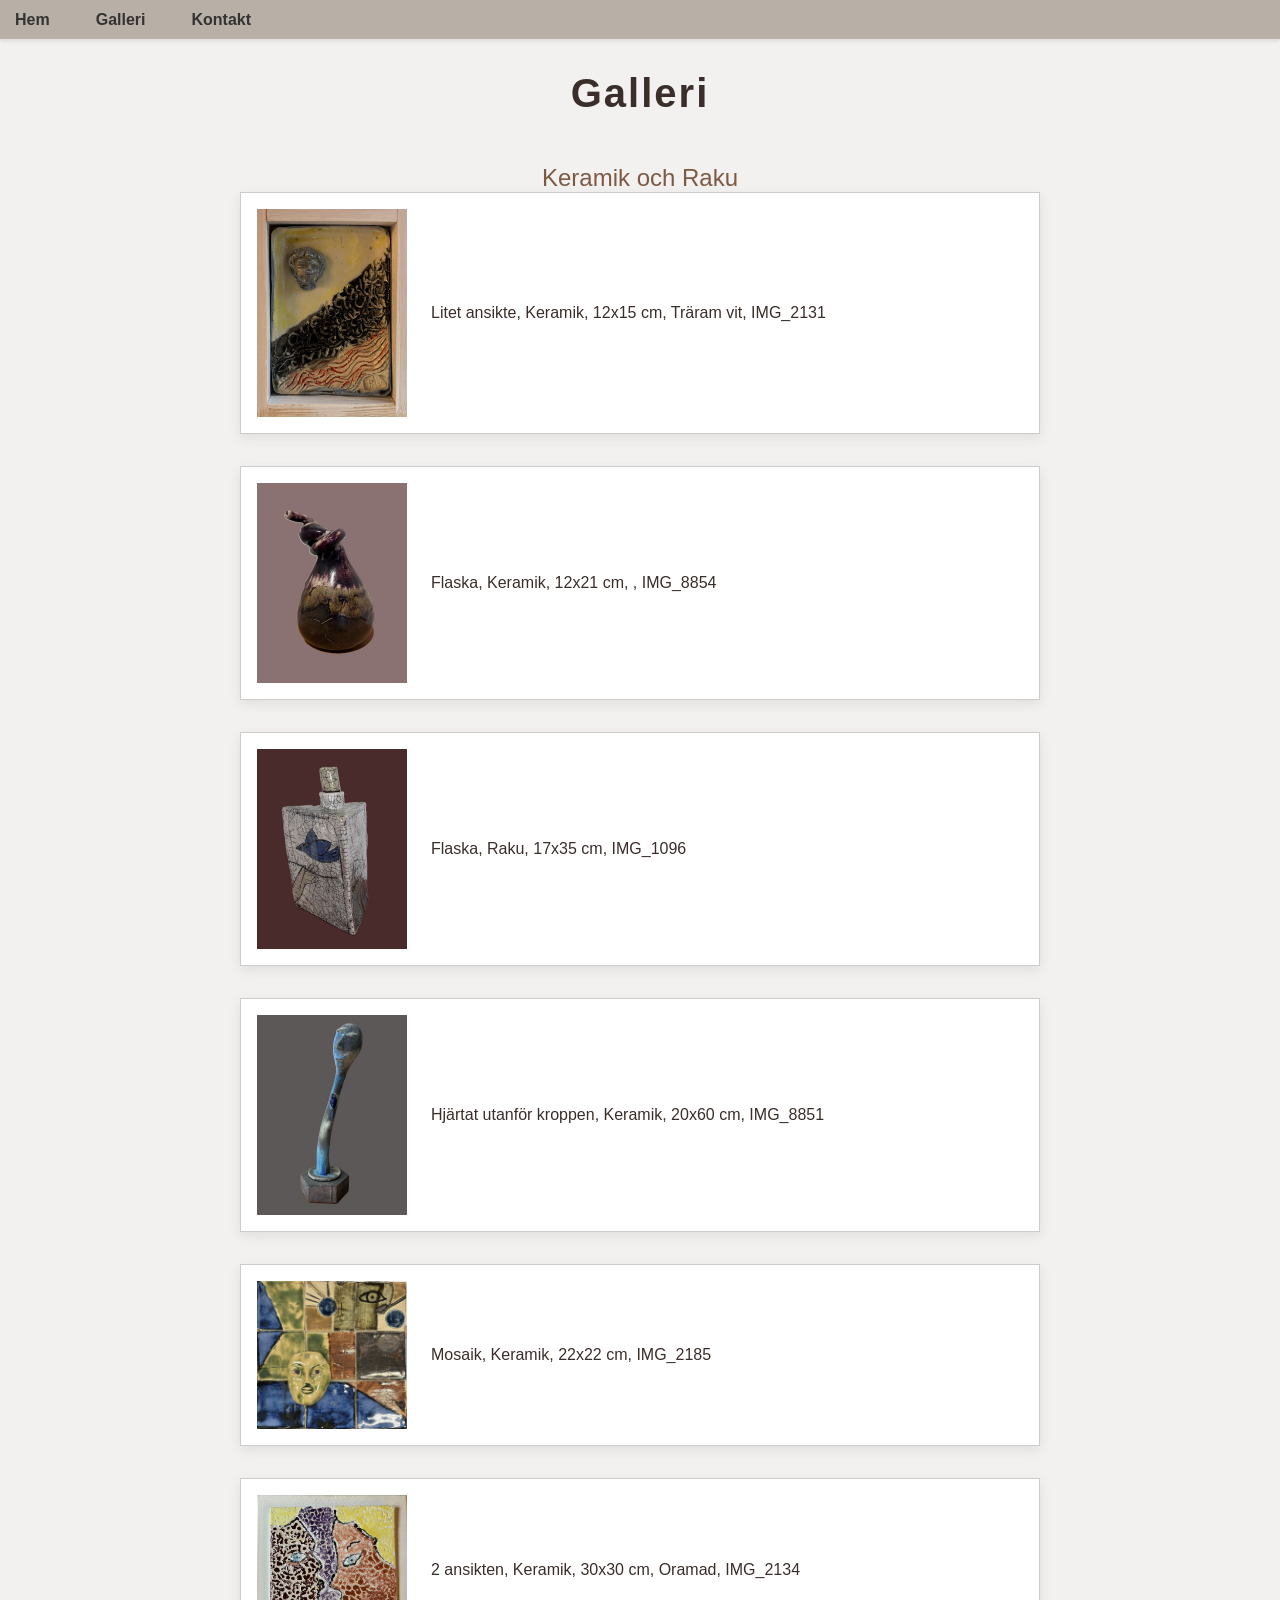
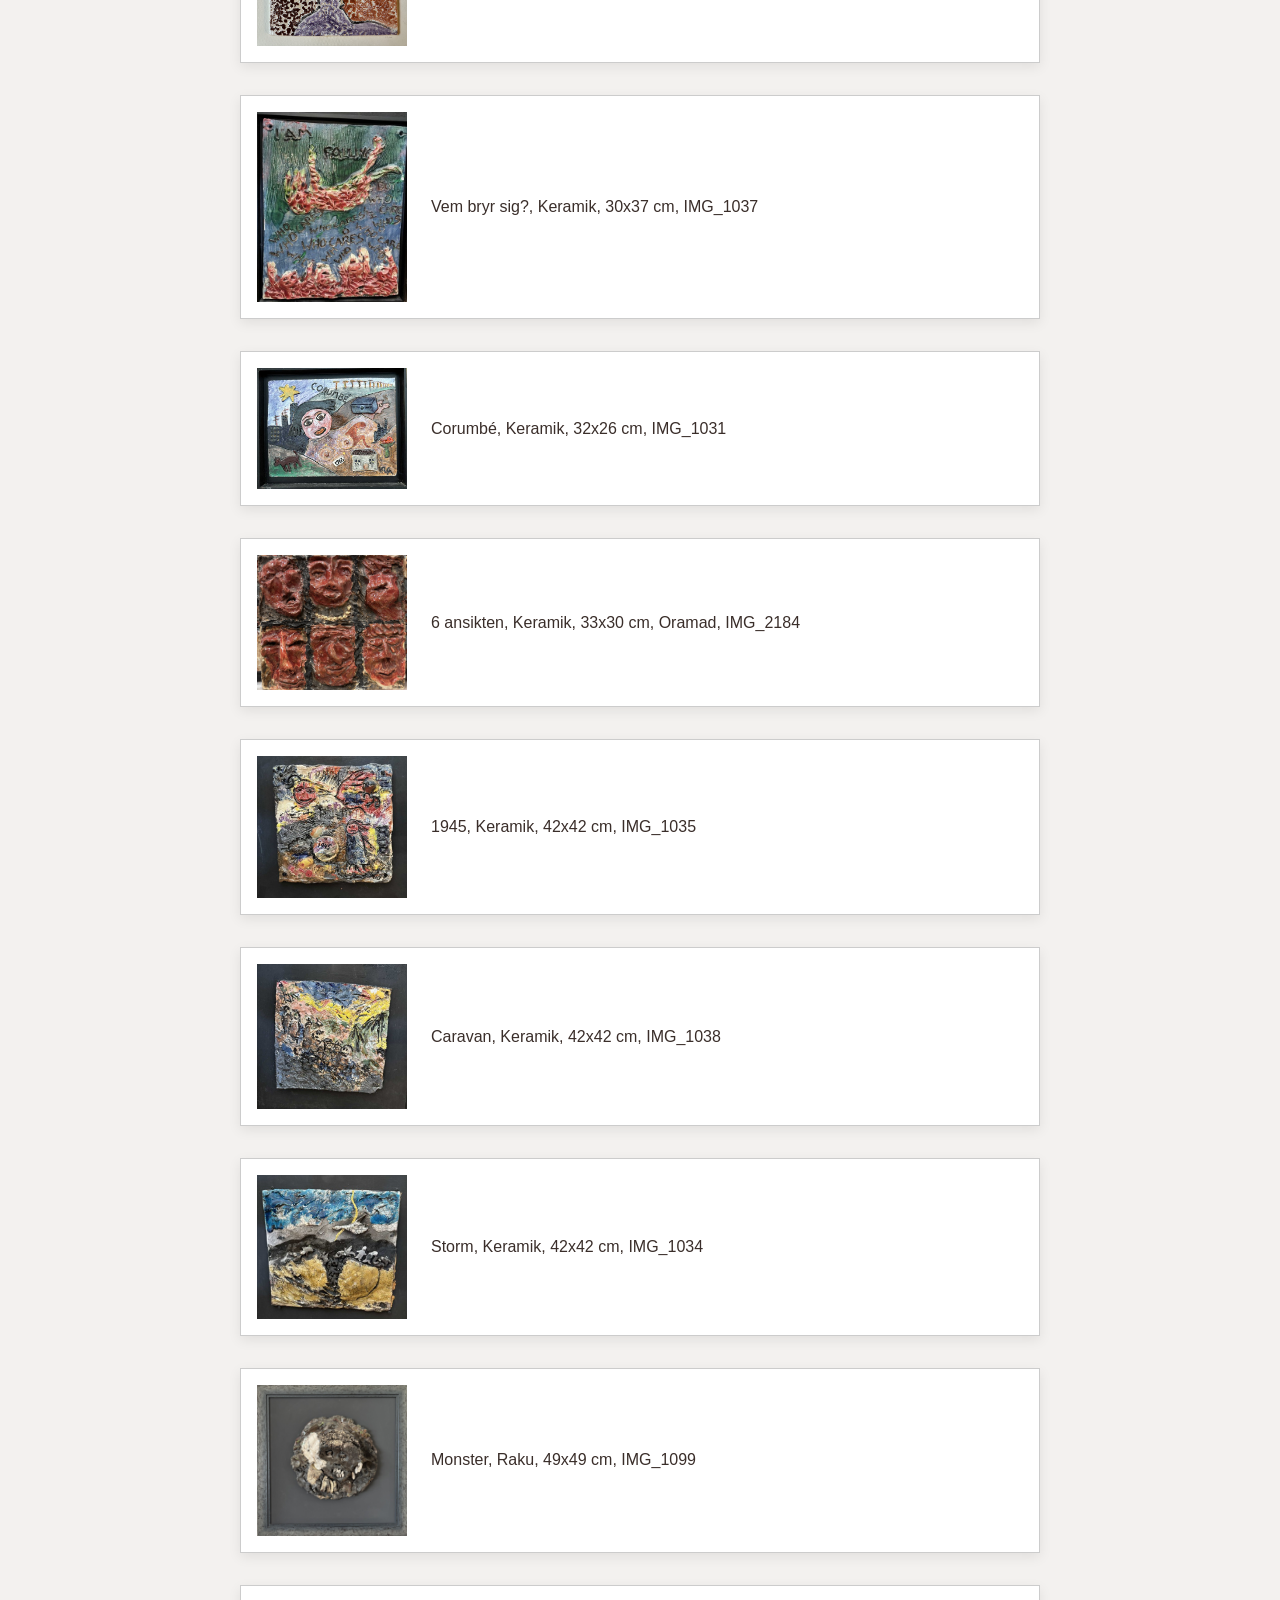
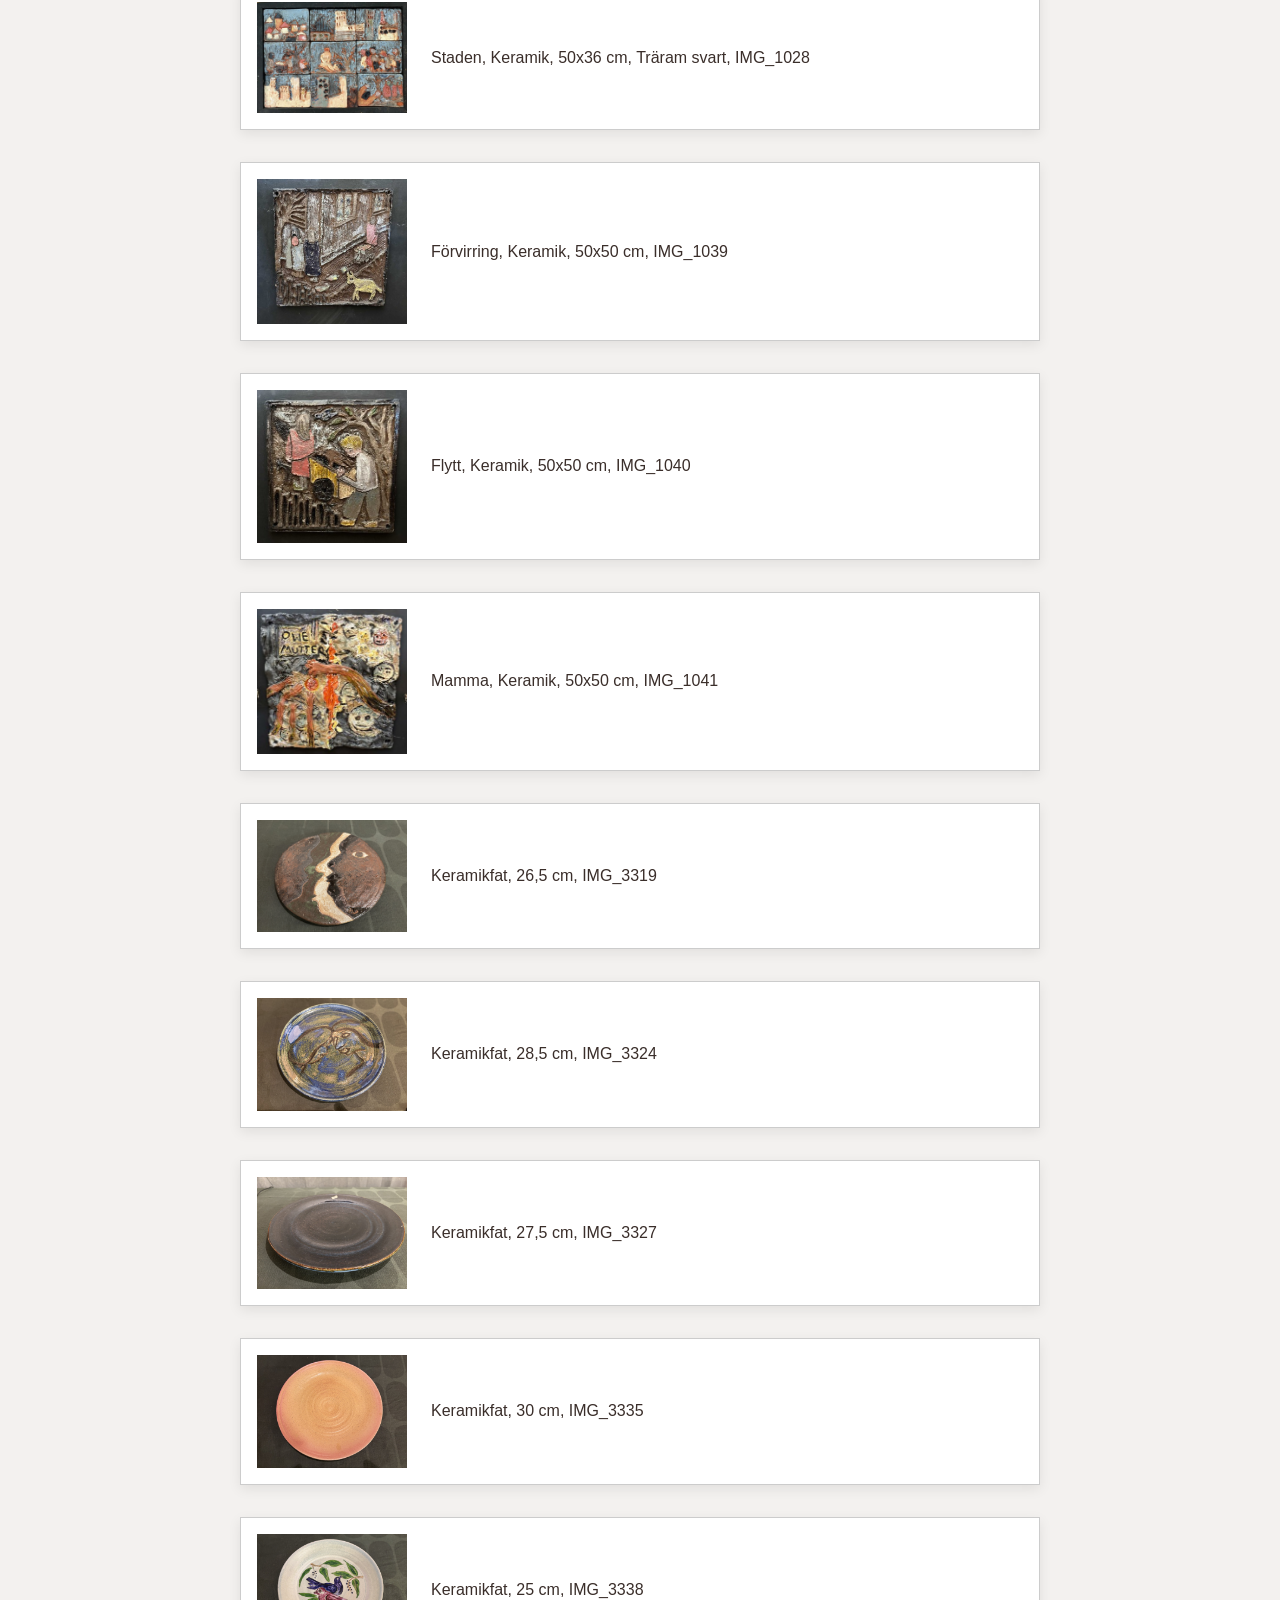
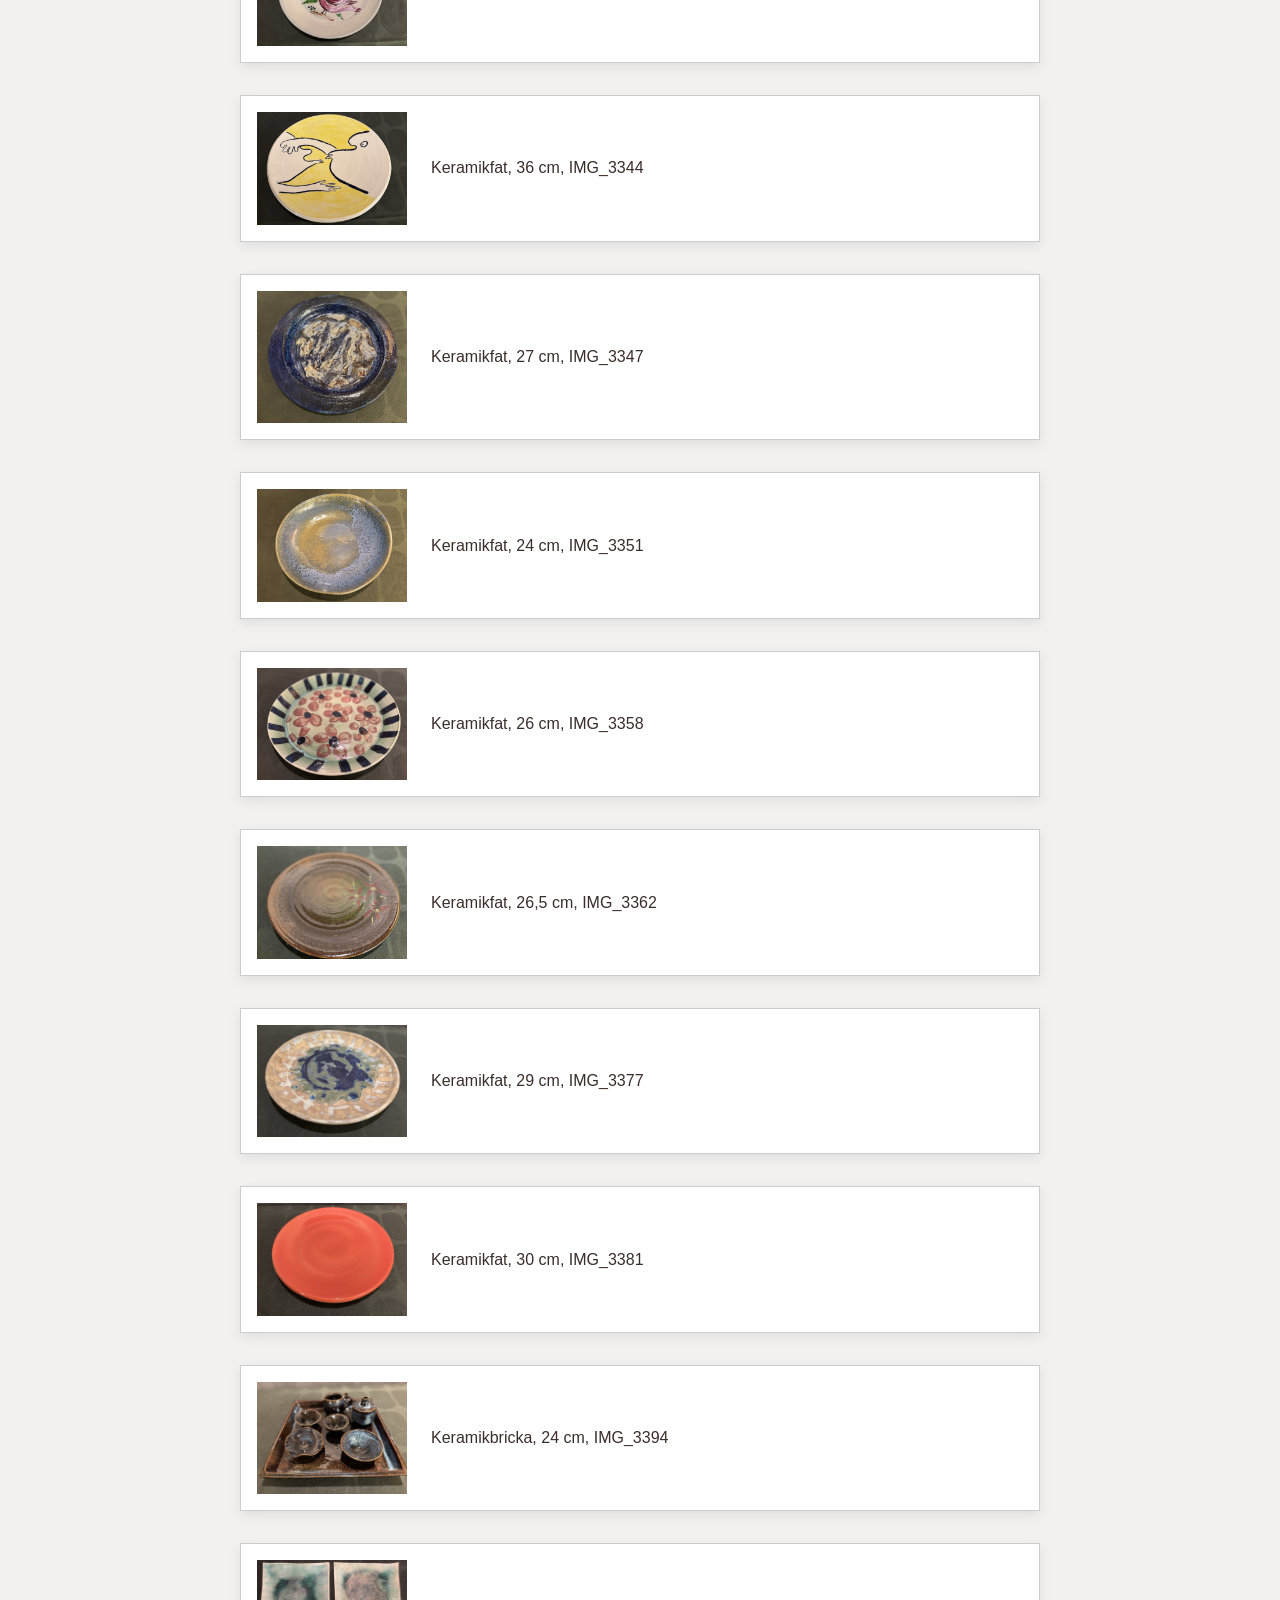
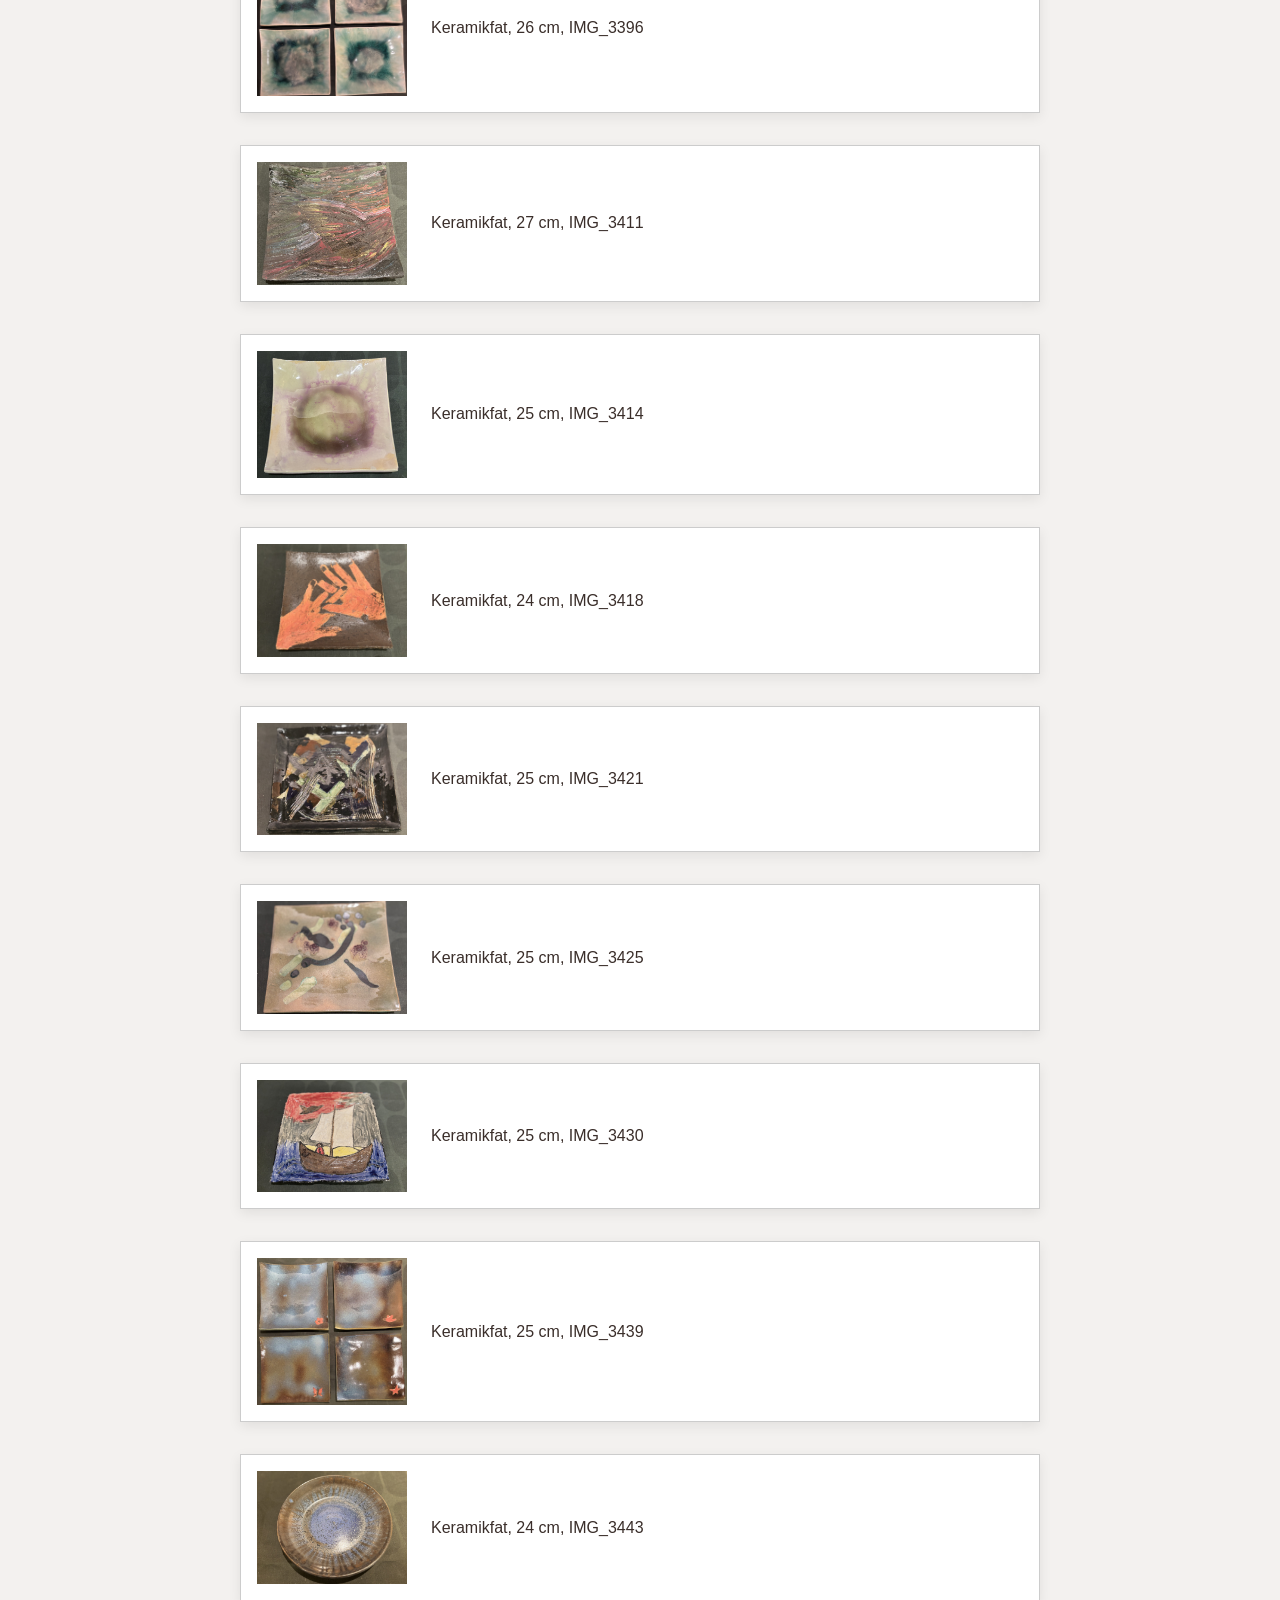
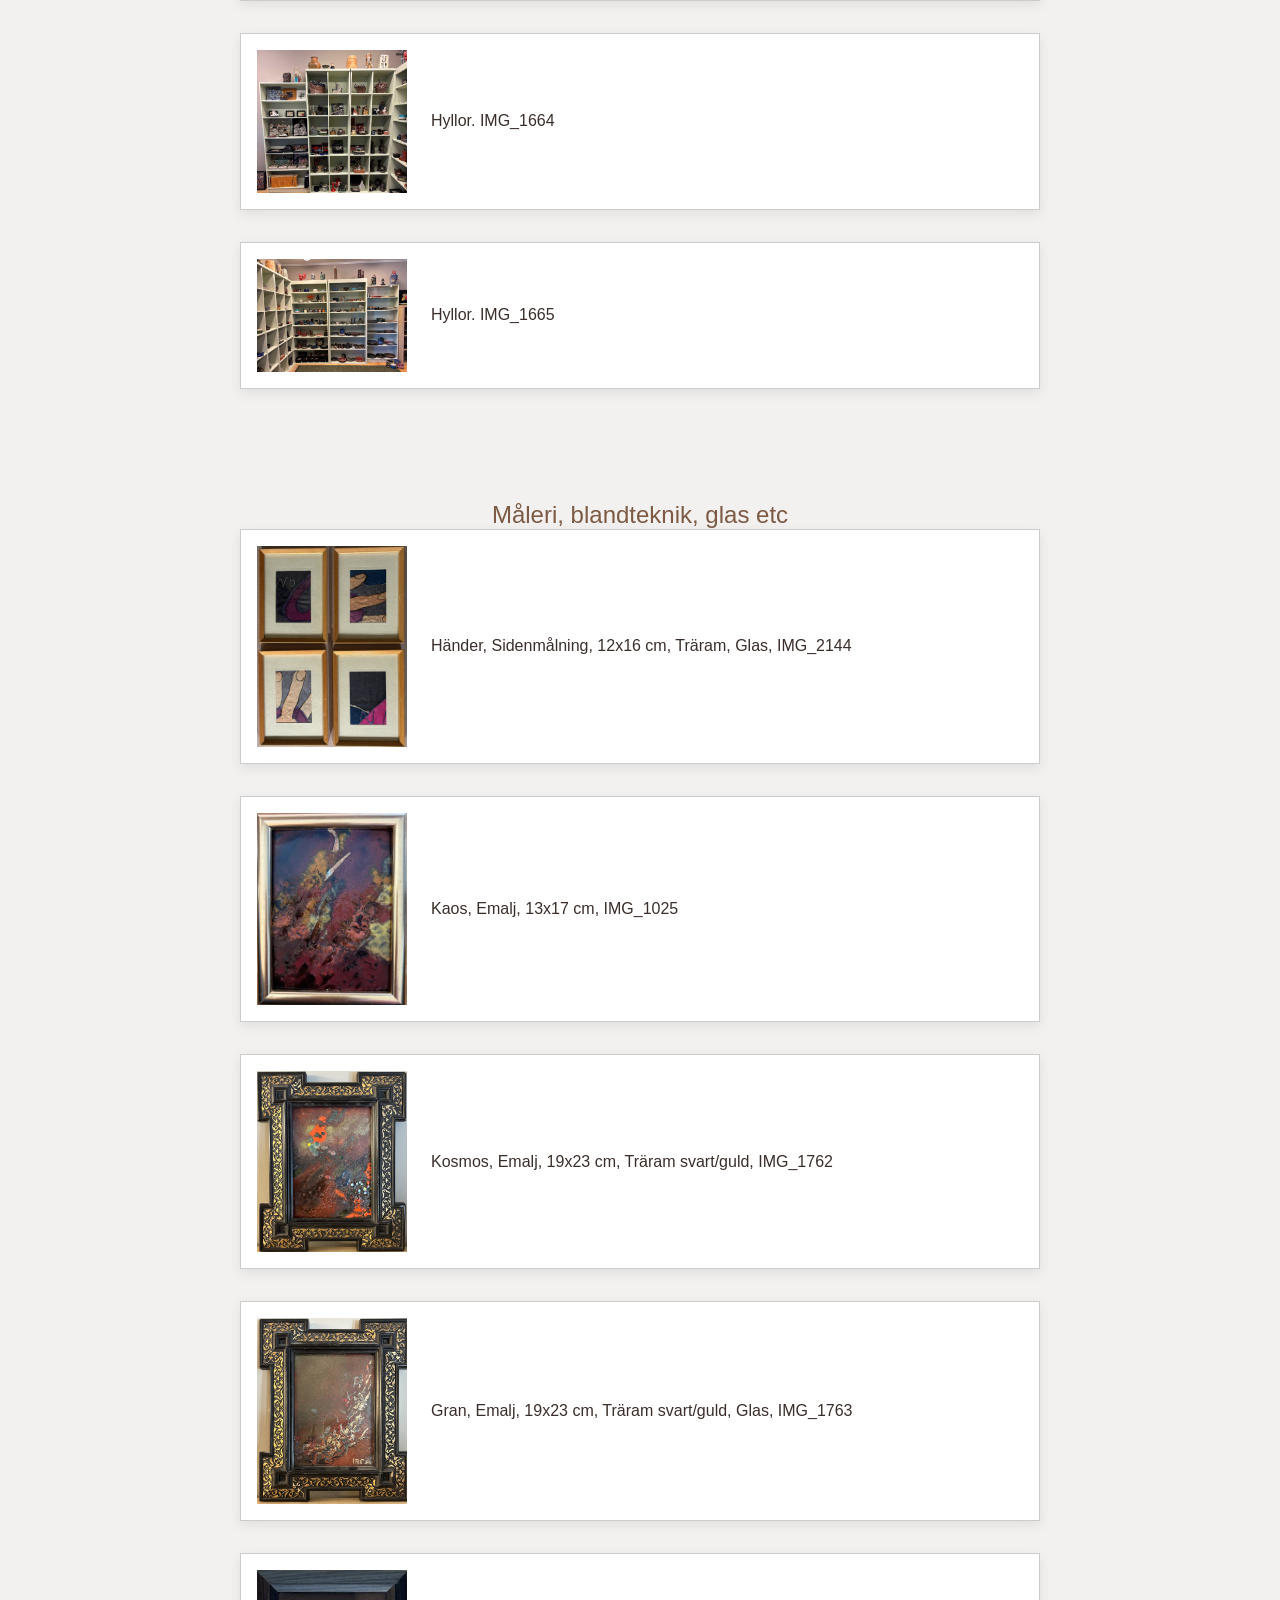
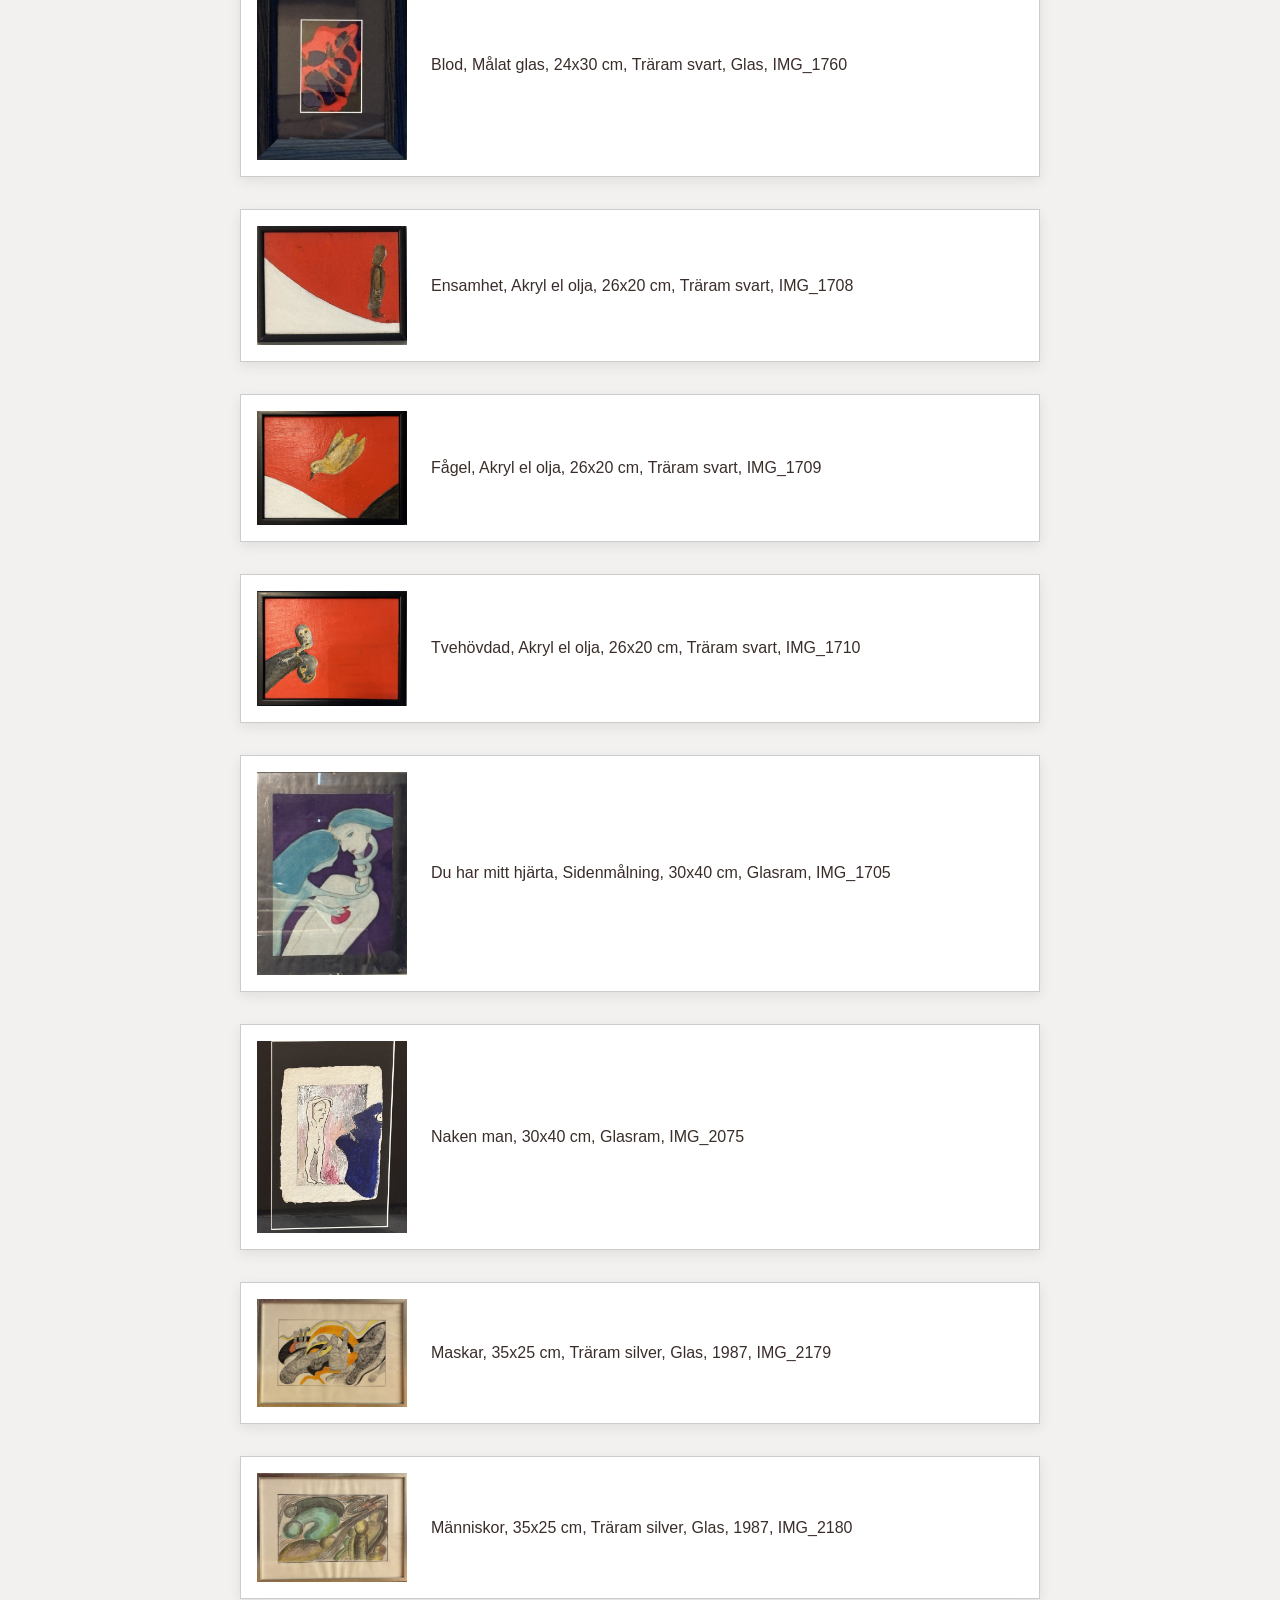
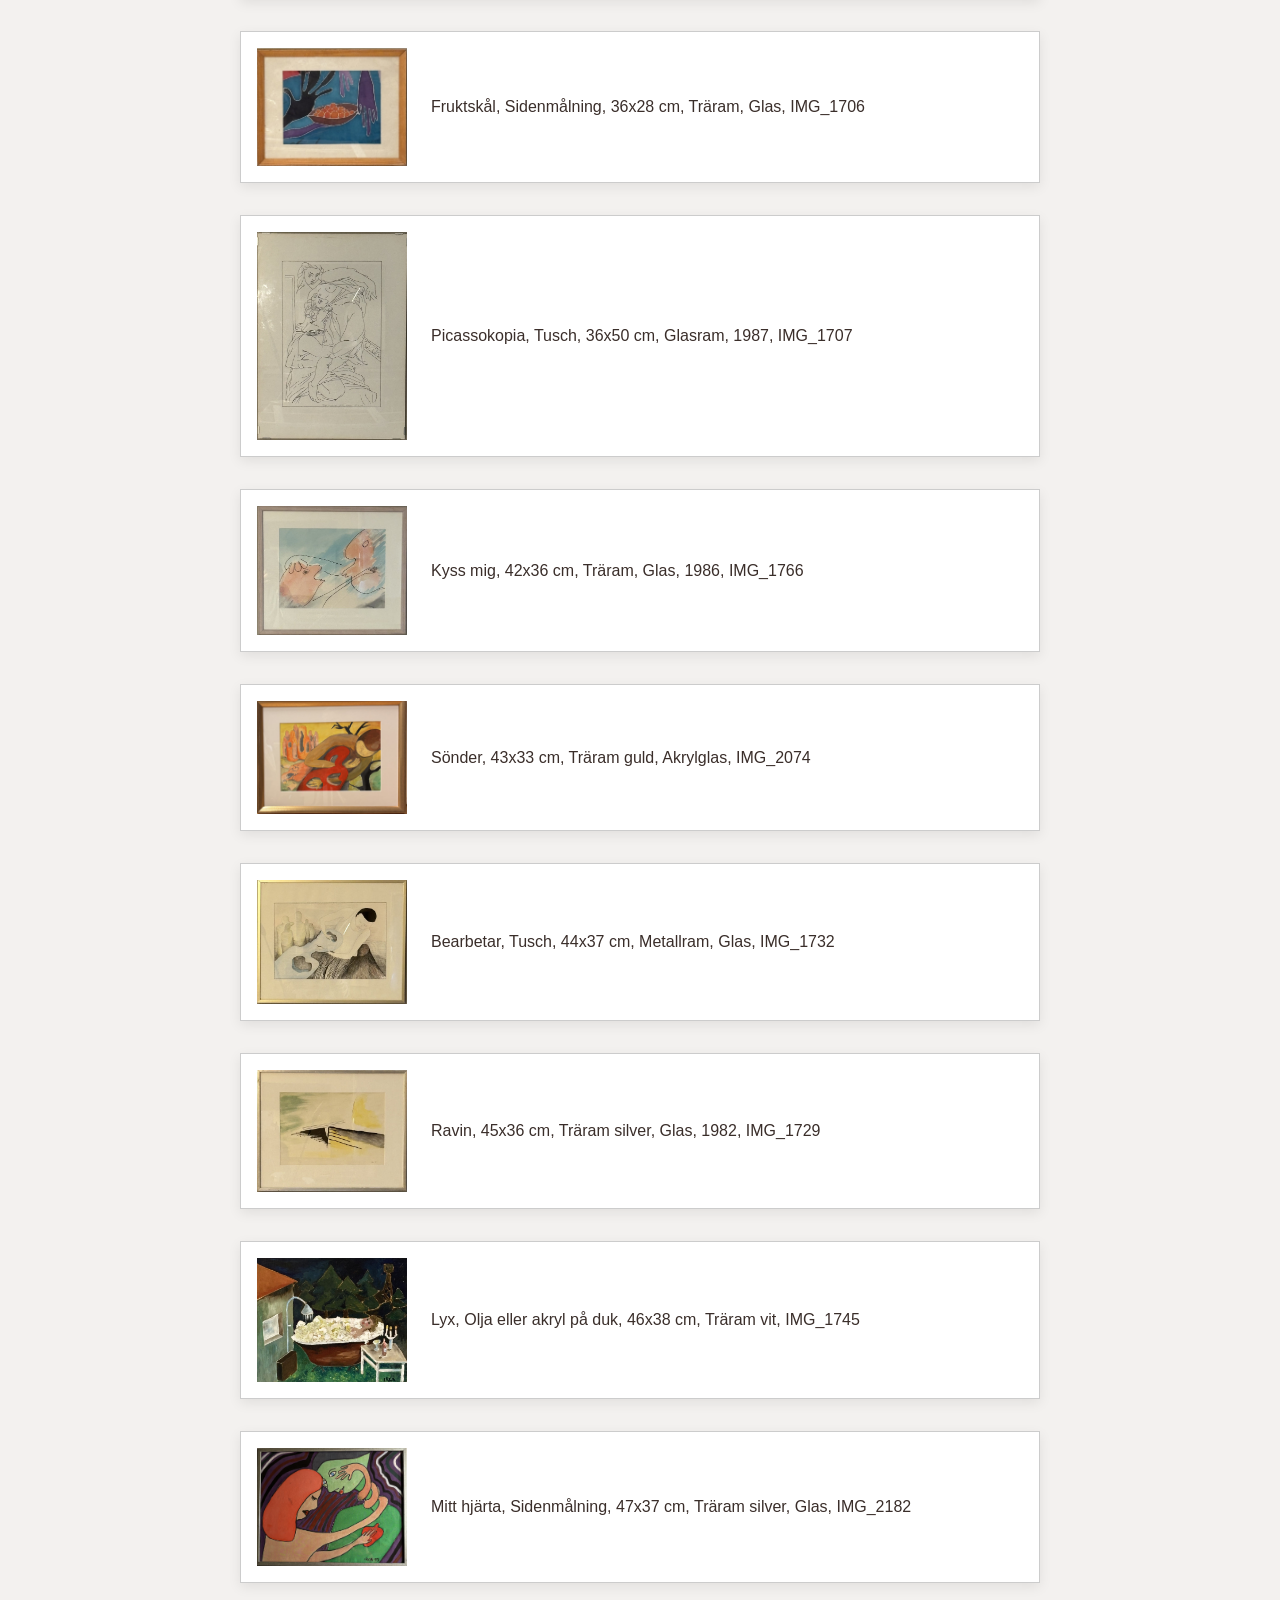
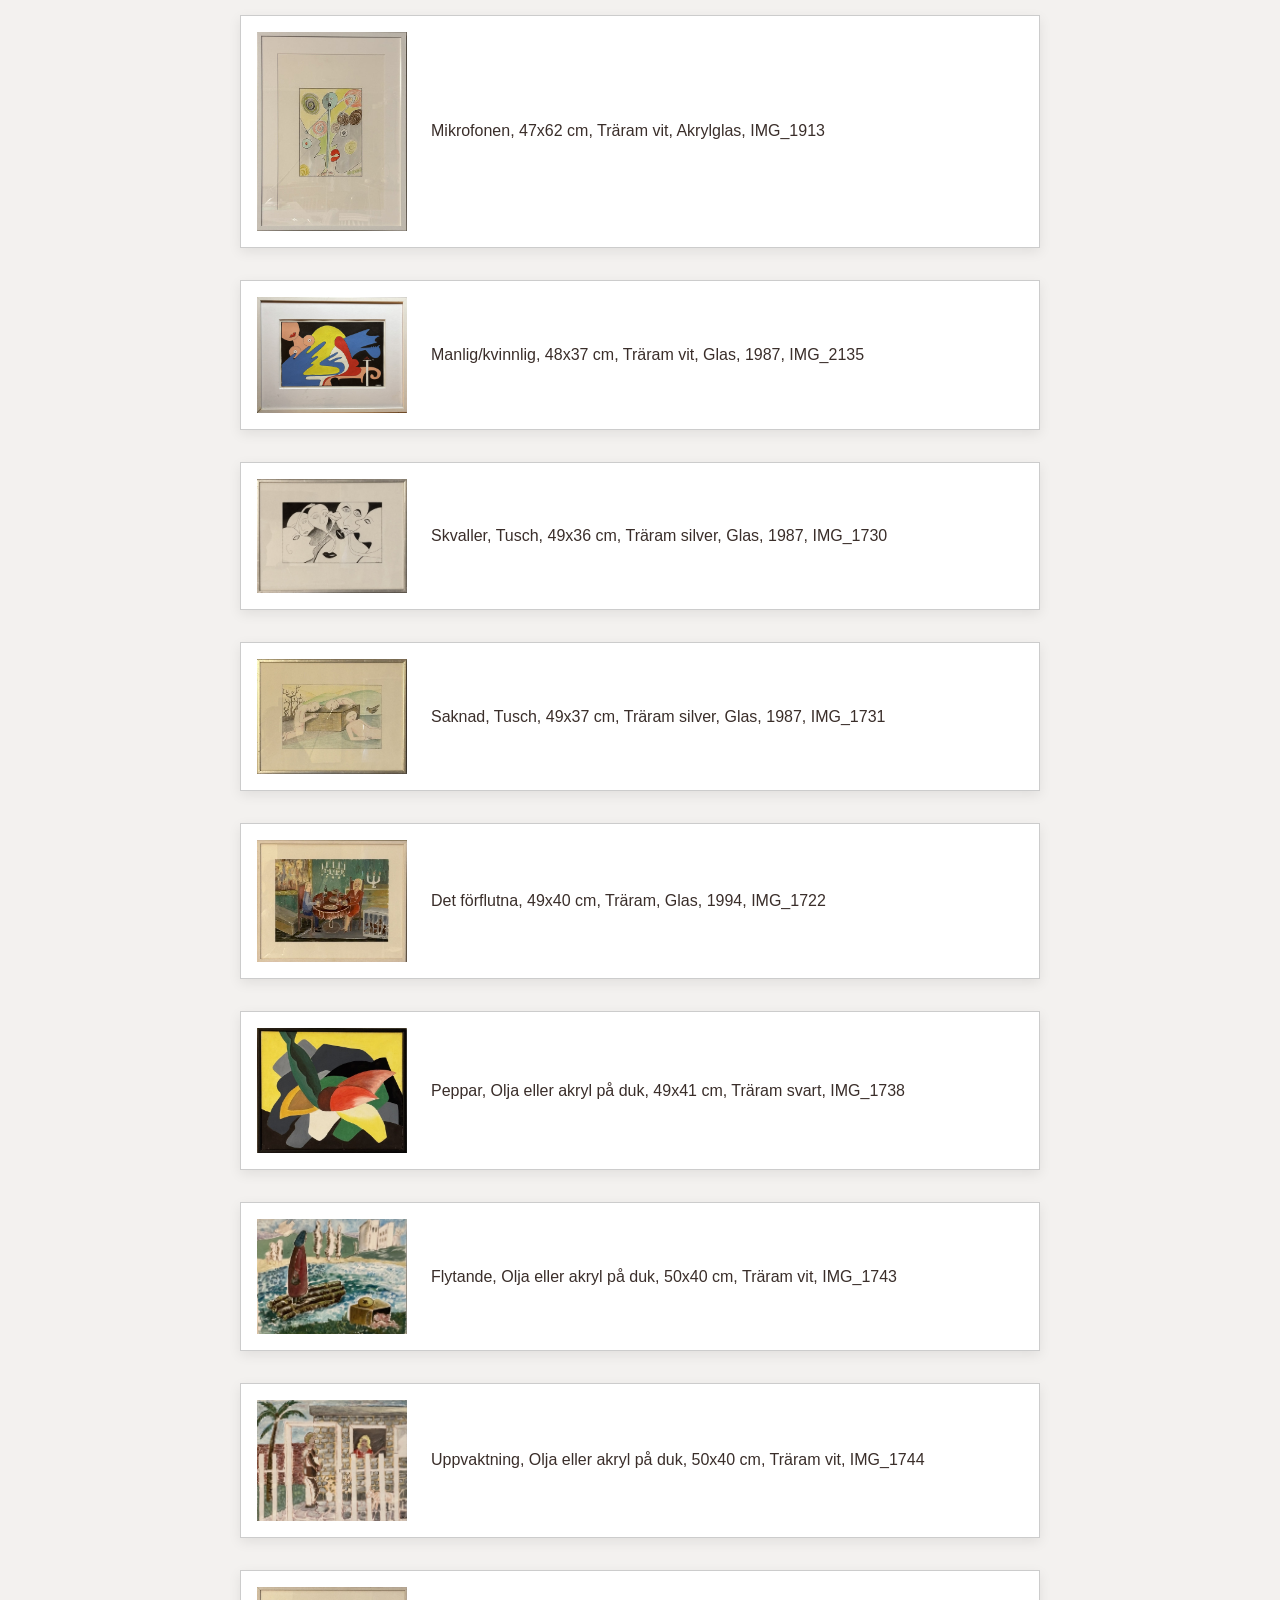
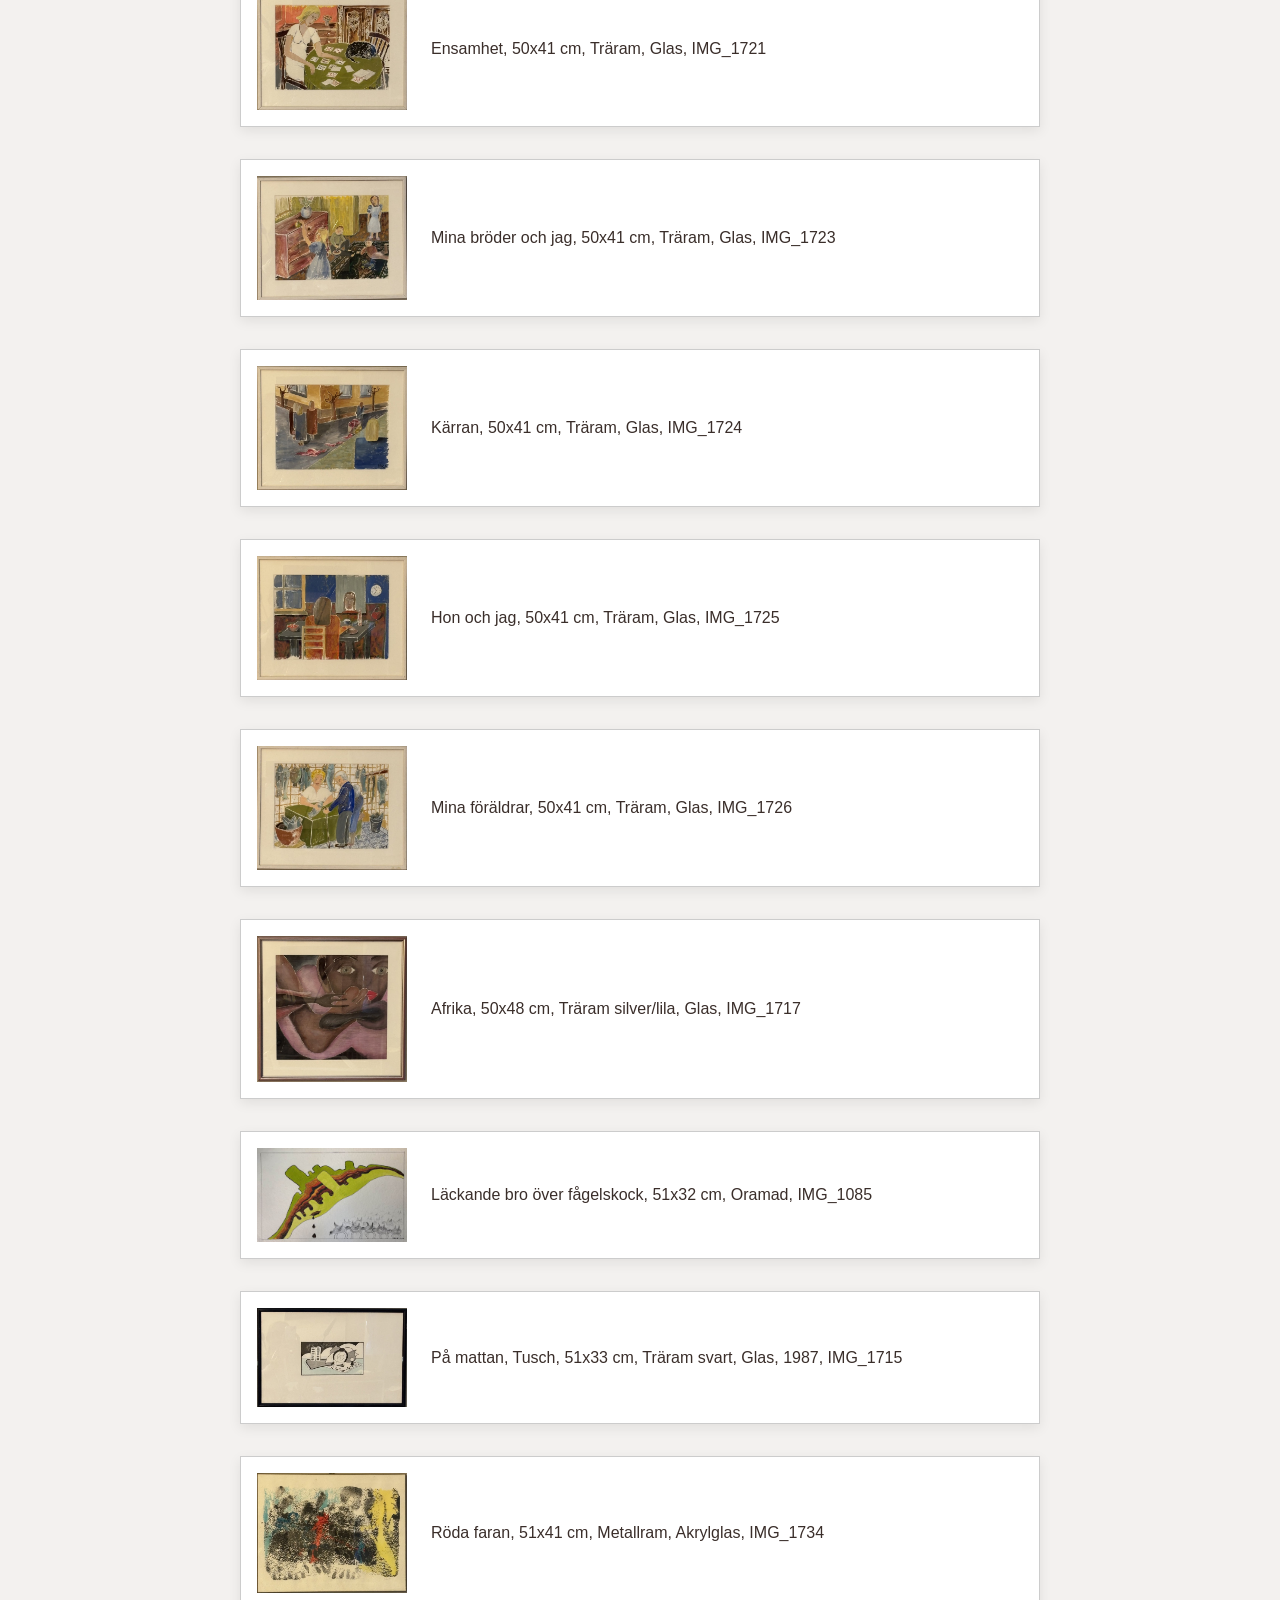
==== commit 3ce78366: "Tagit bort sålda verk" ====
--- a/galleri.html
+++ b/galleri.html
@@ -29,27 +29,26 @@
   <!-- Galleri 1 - Keramik och Raku -->
   <h2 id="keramik">Keramik och Raku</h2>
   <div class="gallery" id="gallery1">
-   <div class="image-row"> <img src="bilder/IMG_1099.jpg" alt="Monster art ceramics raku">      <div class="text">Keramikmonster monterad på inramad träskiva, Raku, 49x49 cm, IMG_1099      </div>    </div>
-   <div class="image-row"> <img src="bilder/IMG_1096.jpg" alt="Ceramic triangular vase">      <div class="text">Triangulär flaska i keramik, Raku, 17x35 cm, IMG_1096      </div>    </div>
+   <div class="image-row"> <img src="bilder/IMG_2131.jpg" alt="Face">      <div class="text">Litet ansikte, Keramik, 12x15 cm, Träram vit, IMG_2131      </div>    </div>
+   <div class="image-row"> <img src="bilder/IMG_8854.jpg" alt="Ceramic vase with a knot">      <div class="text">Flaska, Keramik, 12x21 cm, , IMG_8854      </div>    </div>
+   <div class="image-row"> <img src="bilder/IMG_1096.jpg" alt="Ceramic triangular vase">      <div class="text">Flaska, Raku, 17x35 cm, IMG_1096      </div>    </div>
    <div class="image-row"> <img src="bilder/IMG_8851.jpg" alt="Ceramic heart outside the body">      <div class="text">Hjärtat utanför kroppen, Keramik, 20x60 cm, IMG_8851      </div>    </div>
-   <div class="image-row"> <img src="bilder/IMG_8854.jpg" alt="Ceramic vase with a knot">      <div class="text">Flaska med knut i keramik, Keramik, 12x21 cm, IMG_8854      </div>    </div>
+   <div class="image-row"> <img src="bilder/IMG_2185.jpg" alt="Ceramic mosaic faces">      <div class="text">Mosaik, Keramik, 22x22 cm, IMG_2185      </div>    </div>
+   <div class="image-row"> <img src="bilder/IMG_2134.jpg" alt="Faces">      <div class="text">2 ansikten, Keramik, 30x30 cm, Oramad, IMG_2134      </div>    </div>
+   <div class="image-row"> <img src="bilder/IMG_1037.jpg" alt="Ceramic Who cares">      <div class="text">Vem bryr sig?, Keramik, 30x37 cm, IMG_1037      </div>    </div>
+   <div class="image-row"> <img src="bilder/IMG_1031.jpg" alt="Ceramic Corumbe">      <div class="text">Corumbé, Keramik, 32x26 cm, IMG_1031      </div>    </div>
+   <div class="image-row"> <img src="bilder/IMG_2184.jpg" alt="Faces">      <div class="text">6 ansikten, Keramik, 33x30 cm, Oramad, IMG_2184      </div>    </div>
+   <div class="image-row"> <img src="bilder/IMG_1035.jpg" alt="Ceramic 1945">      <div class="text">1945, Keramik, 42x42 cm, IMG_1035      </div>    </div>
+   <div class="image-row"> <img src="bilder/IMG_1038.jpg" alt="Ceramic caravan">      <div class="text">Caravan, Keramik, 42x42 cm, IMG_1038      </div>    </div>
+   <div class="image-row"> <img src="bilder/IMG_1034.jpg" alt="Ceramic Storm">      <div class="text">Storm, Keramik, 42x42 cm, IMG_1034      </div>    </div>
+   <div class="image-row"> <img src="bilder/IMG_1099.jpg" alt="Monster art ceramics raku">      <div class="text">Monster, Raku, 49x49 cm, IMG_1099      </div>    </div>
    <div class="image-row"> <img src="bilder/IMG_1028.jpg" alt="The city">      <div class="text">Staden, Keramik, 50x36 cm, Träram svart, IMG_1028      </div>    </div>
-   <div class="image-row"> <img src="bilder/IMG_1031.jpg" alt="Ceramic Corumbe">      <div class="text">Corumbé, Keramik, 32x26 cm, IMG_1031      </div>    </div>
-   <div class="image-row"> <img src="bilder/IMG_1035.jpg" alt="Ceramic 1945">      <div class="text">1945, Keramik, 42x42 cm, IMG_1035      </div>    </div>
-   <div class="image-row"> <img src="bilder/IMG_1037.jpg" alt="Ceramic Who cares">      <div class="text">Vem bryr sig?, Keramik, 30x37 cm, IMG_1037      </div>    </div>
-   <div class="image-row"> <img src="bilder/IMG_1038.jpg" alt="Ceramic caravan">      <div class="text">Caravan, Keramik, 42x42 cm, IMG_1038      </div>    </div>
-   <div class="image-row"> <img src="bilder/IMG_2185.jpg" alt="Ceramic mosaic faces">      <div class="text">Mosaik, Keramik, 22x22 cm, IMG_2185      </div>    </div>
-   <div class="image-row"> <img src="bilder/IMG_1034.jpg" alt="Ceramic Storm">      <div class="text">Storm, Keramik, 42x42 cm, IMG_1034      </div>    </div>
    <div class="image-row"> <img src="bilder/IMG_1039.jpg" alt="Ceramic Confusion">      <div class="text">Förvirring, Keramik, 50x50 cm, IMG_1039      </div>    </div>
-   <div class="image-row"> <img src="bilder/IMG_2131.jpg" alt="Face">      <div class="text">Litet ansikte, Keramik, 12x15 cm, Träram vit, IMG_2131      </div>    </div>
-   <div class="image-row"> <img src="bilder/IMG_2184.jpg" alt="Faces">      <div class="text">6 ansikten, Keramik, 33x30 cm, Oramad, IMG_2184      </div>    </div>
-   <div class="image-row"> <img src="bilder/IMG_2134.jpg" alt="Faces">      <div class="text">2 ansikten, Keramik, 30x30 cm, Oramad, IMG_2134      </div>    </div>
    <div class="image-row"> <img src="bilder/IMG_1040.jpg" alt="Moving">      <div class="text">Flytt, Keramik, 50x50 cm, IMG_1040      </div>    </div>
    <div class="image-row"> <img src="bilder/IMG_1041.jpg" alt="Mother">      <div class="text">Mamma, Keramik, 50x50 cm, IMG_1041      </div>    </div>
-    <div class="image-row"> <img src="bilder/IMG_3319.jpg" alt="">      <div class="text">Keramikfat, 26,5 cm, IMG_3319      </div>    </div>
+   <div class="image-row"> <img src="bilder/IMG_3319.jpg" alt="">      <div class="text">Keramikfat, 26,5 cm, IMG_3319      </div>    </div>
    <div class="image-row"> <img src="bilder/IMG_3324.jpg" alt="">      <div class="text">Keramikfat, 28,5 cm, IMG_3324      </div>    </div>
    <div class="image-row"> <img src="bilder/IMG_3327.jpg" alt="">      <div class="text">Keramikfat, 27,5 cm, IMG_3327      </div>    </div>
-   <div class="image-row"> <img src="bilder/IMG_3332.jpg" alt="">      <div class="text">Keramikfat, 37 cm, IMG_3332      </div>    </div>
    <div class="image-row"> <img src="bilder/IMG_3335.jpg" alt="">      <div class="text">Keramikfat, 30 cm, IMG_3335      </div>    </div>
    <div class="image-row"> <img src="bilder/IMG_3338.jpg" alt="">      <div class="text">Keramikfat, 25 cm, IMG_3338      </div>    </div>
    <div class="image-row"> <img src="bilder/IMG_3344.jpg" alt="">      <div class="text">Keramikfat, 36 cm, IMG_3344      </div>    </div>
@@ -57,7 +56,6 @@
    <div class="image-row"> <img src="bilder/IMG_3351.jpg" alt="">      <div class="text">Keramikfat, 24 cm, IMG_3351      </div>    </div>
    <div class="image-row"> <img src="bilder/IMG_3358.jpg" alt="">      <div class="text">Keramikfat, 26 cm, IMG_3358      </div>    </div>
    <div class="image-row"> <img src="bilder/IMG_3362.jpg" alt="">      <div class="text">Keramikfat, 26,5 cm, IMG_3362      </div>    </div>
-   <div class="image-row"> <img src="bilder/IMG_3366.jpg" alt="">      <div class="text">Keramikfat, 26 cm, IMG_3366      </div>    </div>
    <div class="image-row"> <img src="bilder/IMG_3377.jpg" alt="">      <div class="text">Keramikfat, 29 cm, IMG_3377      </div>    </div>
    <div class="image-row"> <img src="bilder/IMG_3381.jpg" alt="">      <div class="text">Keramikfat, 30 cm, IMG_3381      </div>    </div>
    <div class="image-row"> <img src="bilder/IMG_3394.jpg" alt="">      <div class="text">Keramikbricka, 24 cm, IMG_3394      </div>    </div>
@@ -70,10 +68,6 @@
    <div class="image-row"> <img src="bilder/IMG_3430.jpg" alt="">      <div class="text">Keramikfat, 25 cm, IMG_3430      </div>    </div>
    <div class="image-row"> <img src="bilder/IMG_3439.jpg" alt="">      <div class="text">Keramikfat, 25 cm, IMG_3439      </div>    </div>
    <div class="image-row"> <img src="bilder/IMG_3443.jpg" alt="">      <div class="text">Keramikfat, 24 cm, IMG_3443      </div>    </div>
-   <div class="image-row"> <img src="bilder/IMG_3446.jpg" alt="">      <div class="text">Keramikfat, 23,5 cm, IMG_3446      </div>    </div>
-   <div class="image-row"> <img src="bilder/IMG_3451.jpg" alt="">      <div class="text">Keramikfat, 27 cm, IMG_3451      </div>    </div>
-   <div class="image-row"> <img src="bilder/IMG_3455.jpg" alt="">      <div class="text">Keramikfat, 27 cm, IMG_3455      </div>    </div>
-
 	<div class="image-row">
       <img src="bilder/IMG_1664.jpg" alt="Ceramic art shelves">
       <div class="text">Hyllor. IMG_1664</div>
@@ -89,11 +83,24 @@
   <h2 id="malning">Måleri, blandteknik, glas etc</h2>
   <div class="gallery" id="gallery4">
   
-   <div class="image-row"> <img src="bilder/IMG_2132.jpg" alt="Freedom is frightening">      <div class="text">Frihet är skrämmande, 38x30 cm, Träram vit, IMG_2132      </div>    </div>
+   <div class="image-row"> <img src="bilder/IMG_2144.jpg" alt="Hands">      <div class="text">Händer, Sidenmålning, 12x16 cm, Träram, Glas, IMG_2144      </div>    </div>
+   <div class="image-row"> <img src="bilder/IMG_1025.jpg" alt="Chaos">      <div class="text">Kaos, Emalj, 13x17 cm, IMG_1025      </div>    </div>
+   <div class="image-row"> <img src="bilder/IMG_1762.jpg" alt="Kosmos">      <div class="text">Kosmos, Emalj, 19x23 cm,  Träram svart/guld, IMG_1762      </div>    </div>
+   <div class="image-row"> <img src="bilder/IMG_1763.jpg" alt="Gran">      <div class="text">Gran, Emalj, 19x23 cm,  Träram svart/guld,  Glas, IMG_1763      </div>    </div>
+   <div class="image-row"> <img src="bilder/IMG_1760.jpg" alt="Blod">      <div class="text">Blod, Målat glas, 24x30 cm,  Träram svart,  Glas, IMG_1760      </div>    </div>
+   <div class="image-row"> <img src="bilder/IMG_1708.jpg" alt="Ensamhet">      <div class="text">Ensamhet, Akryl el olja, 26x20 cm,  Träram svart, IMG_1708      </div>    </div>
+   <div class="image-row"> <img src="bilder/IMG_1709.jpg" alt="Fågel">      <div class="text">Fågel, Akryl el olja, 26x20 cm,  Träram svart, IMG_1709      </div>    </div>
+   <div class="image-row"> <img src="bilder/IMG_1710.jpg" alt="Tvehövdad">      <div class="text">Tvehövdad, Akryl el olja, 26x20 cm,  Träram svart, IMG_1710      </div>    </div>
+   <div class="image-row"> <img src="bilder/IMG_1705.jpg" alt="Du har mitt hjärta">      <div class="text">Du har mitt hjärta, Sidenmålning, 30x40 cm,  Glasram, IMG_1705      </div>    </div>
+   <div class="image-row"> <img src="bilder/IMG_2075.jpg" alt="Naked man">      <div class="text">Naken man, 30x40 cm, Glasram, IMG_2075      </div>    </div>
+   <div class="image-row"> <img src="bilder/IMG_2179.jpg" alt="Maskar">      <div class="text">Maskar, 35x25 cm,  Träram silver,  Glas,  1987, IMG_2179      </div>    </div>
+   <div class="image-row"> <img src="bilder/IMG_2180.jpg" alt="Människor">      <div class="text">Människor, 35x25 cm,  Träram silver,  Glas,  1987, IMG_2180      </div>    </div>
+   <div class="image-row"> <img src="bilder/IMG_1706.jpg" alt="Fruktskål">      <div class="text">Fruktskål, Sidenmålning, 36x28 cm,  Träram,  Glas, IMG_1706      </div>    </div>
+   <div class="image-row"> <img src="bilder/IMG_1707.jpg" alt="Picassokopia">      <div class="text">Picassokopia, Tusch, 36x50 cm,  Glasram, 1987, IMG_1707      </div>    </div>
    <div class="image-row"> <img src="bilder/IMG_1766.jpg" alt="Kyss mig">      <div class="text">Kyss mig, 42x36 cm,  Träram,  Glas,  1986, IMG_1766      </div>    </div>
    <div class="image-row"> <img src="bilder/IMG_2074.jpg" alt="Broken">      <div class="text">Sönder, 43x33 cm, Träram guld, Akrylglas, IMG_2074      </div>    </div>
    <div class="image-row"> <img src="bilder/IMG_1732.jpg" alt="Bearbetar">      <div class="text">Bearbetar, Tusch, 44x37 cm,  Metallram,  Glas, IMG_1732      </div>    </div>
-   <div class="image-row"> <img src="bilder/IMG_1729.jpg" alt="Ravine">      <div class="text">Ravin, 45x36 cm,  Träram silver,  Glas,  1982,  Gåva till make, IMG_1729      </div>    </div>
+   <div class="image-row"> <img src="bilder/IMG_1729.jpg" alt="Ravine">      <div class="text">Ravin, 45x36 cm,  Träram silver,  Glas,  1982, IMG_1729      </div>    </div>
    <div class="image-row"> <img src="bilder/IMG_1745.jpg" alt="Lyx">      <div class="text">Lyx, Olja eller akryl på duk, 46x38 cm,  Träram vit, IMG_1745      </div>    </div>
    <div class="image-row"> <img src="bilder/IMG_2182.jpg" alt="My heart">      <div class="text">Mitt hjärta, Sidenmålning, 47x37 cm, Träram silver, Glas, IMG_2182      </div>    </div>
    <div class="image-row"> <img src="bilder/IMG_1913.jpg" alt="Microphone face">      <div class="text">Mikrofonen, 47x62 cm,  Träram vit,  Akrylglas, IMG_1913      </div>    </div>
@@ -130,7 +137,7 @@
    <div class="image-row"> <img src="bilder/IMG_1713.jpg" alt="Kom till mig">      <div class="text">Kom till mig, 58x48 cm,  Träram,  Glas,  1986, IMG_1713      </div>    </div>
    <div class="image-row"> <img src="bilder/IMG_2063.jpg" alt="Mouths">      <div class="text">Munnar, Olja eller akryl på duk, 58x49 cm, Träram vit, 1986, IMG_2063      </div>    </div>
    <div class="image-row"> <img src="bilder/IMG_2127.jpg" alt="Stroller">      <div class="text">Barnvagn, Olja eller akryl på duk, 58x49 cm, Träram vit, IMG_2127      </div>    </div>
-   <div class="image-row"> <img src="bilder/IMG_2128.jpg" alt="Window">      <div class="text">Fönster, Olja eller akryl på duk, 58x49 cm, Träram vit,  Smutsig, IMG_2128      </div>    </div>
+   <div class="image-row"> <img src="bilder/IMG_2128.jpg" alt="Window">      <div class="text">Fönster, Olja eller akryl på duk, 58x49 cm, Träram vit, IMG_2128      </div>    </div>
    <div class="image-row"> <img src="bilder/IMG_1719.jpg" alt="I love you">      <div class="text">I love you, 59x48 cm,  Träram,  Glas,  1986, IMG_1719      </div>    </div>
    <div class="image-row"> <img src="bilder/IMG_1933.jpg" alt="Blocks">      <div class="text">Stenblock, 60x80 cm,  Träram vit,  Akrylglas, IMG_1933      </div>    </div>
    <div class="image-row"> <img src="bilder/IMG_1936.jpg" alt="Pit">      <div class="text">Grop, 60x80 cm,  Träram vit,  Akrylglas,  1985, IMG_1936      </div>    </div>
@@ -171,20 +178,6 @@
    <div class="image-row"> <img src="bilder/IMG_1931.jpg" alt="Skyddad">      <div class="text">Skyddad, 80x60 cm,  Träram vit,  Akrylglas, IMG_1931      </div>    </div>
    <div class="image-row"> <img src="bilder/IMG_1932.jpg" alt="Hair">      <div class="text">Hårtest, 80x60 cm,  Träram vit,  Akrylglas,  1985, IMG_1932      </div>    </div>
    <div class="image-row"> <img src="bilder/IMG_1934.jpg" alt="Flies">      <div class="text">Flugor, 80x60 cm,  Träram vit,  Akrylglas,  1985, IMG_1934      </div>    </div>
-   <div class="image-row"> <img src="bilder/IMG_2144.jpg" alt="Hands">      <div class="text">Händer, Sidenmålning, 12x16 cm, Träram, Glas, IMG_2144      </div>    </div>
-   <div class="image-row"> <img src="bilder/IMG_1025.jpg" alt="Chaos">      <div class="text">Kaos, Emalj, 13x17 cm, IMG_1025      </div>    </div>
-   <div class="image-row"> <img src="bilder/IMG_1762.jpg" alt="Kosmos">      <div class="text">Kosmos, Emalj, 19x23 cm,  Träram svart/guld, IMG_1762      </div>    </div>
-   <div class="image-row"> <img src="bilder/IMG_1763.jpg" alt="Gran">      <div class="text">Gran, Emalj, 19x23 cm,  Träram svart/guld,  Glas, IMG_1763      </div>    </div>
-   <div class="image-row"> <img src="bilder/IMG_1760.jpg" alt="Blod">      <div class="text">Blod, Målat glas, 24x30 cm,  Träram svart,  Glas, IMG_1760      </div>    </div>
-   <div class="image-row"> <img src="bilder/IMG_1708.jpg" alt="Ensamhet">      <div class="text">Ensamhet, Akryl el olja, 26x20 cm,  Träram svart, IMG_1708      </div>    </div>
-   <div class="image-row"> <img src="bilder/IMG_1709.jpg" alt="Fågel">      <div class="text">Fågel, Akryl el olja, 26x20 cm,  Träram svart, IMG_1709      </div>    </div>
-   <div class="image-row"> <img src="bilder/IMG_1710.jpg" alt="Tvehövdad">      <div class="text">Tvehövdad, Akryl el olja, 26x20 cm,  Träram svart, IMG_1710      </div>    </div>
-   <div class="image-row"> <img src="bilder/IMG_1705.jpg" alt="Du har mitt hjärta">      <div class="text">Du har mitt hjärta, Sidenmålning, 30x40 cm,  Glasram, IMG_1705      </div>    </div>
-   <div class="image-row"> <img src="bilder/IMG_2075.jpg" alt="Naked man">      <div class="text">Naken man, 30x40 cm, Glasram, IMG_2075      </div>    </div>
-   <div class="image-row"> <img src="bilder/IMG_2179.jpg" alt="Maskar">      <div class="text">Maskar, 35x25 cm,  Träram silver,  Glas,  1987, IMG_2179      </div>    </div>
-   <div class="image-row"> <img src="bilder/IMG_2180.jpg" alt="Människor">      <div class="text">Människor, 35x25 cm,  Träram silver,  Glas,  1987, IMG_2180      </div>    </div>
-   <div class="image-row"> <img src="bilder/IMG_1706.jpg" alt="Fruktskål">      <div class="text">Fruktskål, Sidenmålning, 36x28 cm,  Träram,  Glas, IMG_1706      </div>    </div>
-   <div class="image-row"> <img src="bilder/IMG_1707.jpg" alt="Picassokopia">      <div class="text">Picassokopia, Tusch, 36x50 cm,  Glasram, 1987, IMG_1707      </div>    </div>
 
 </div>
 
